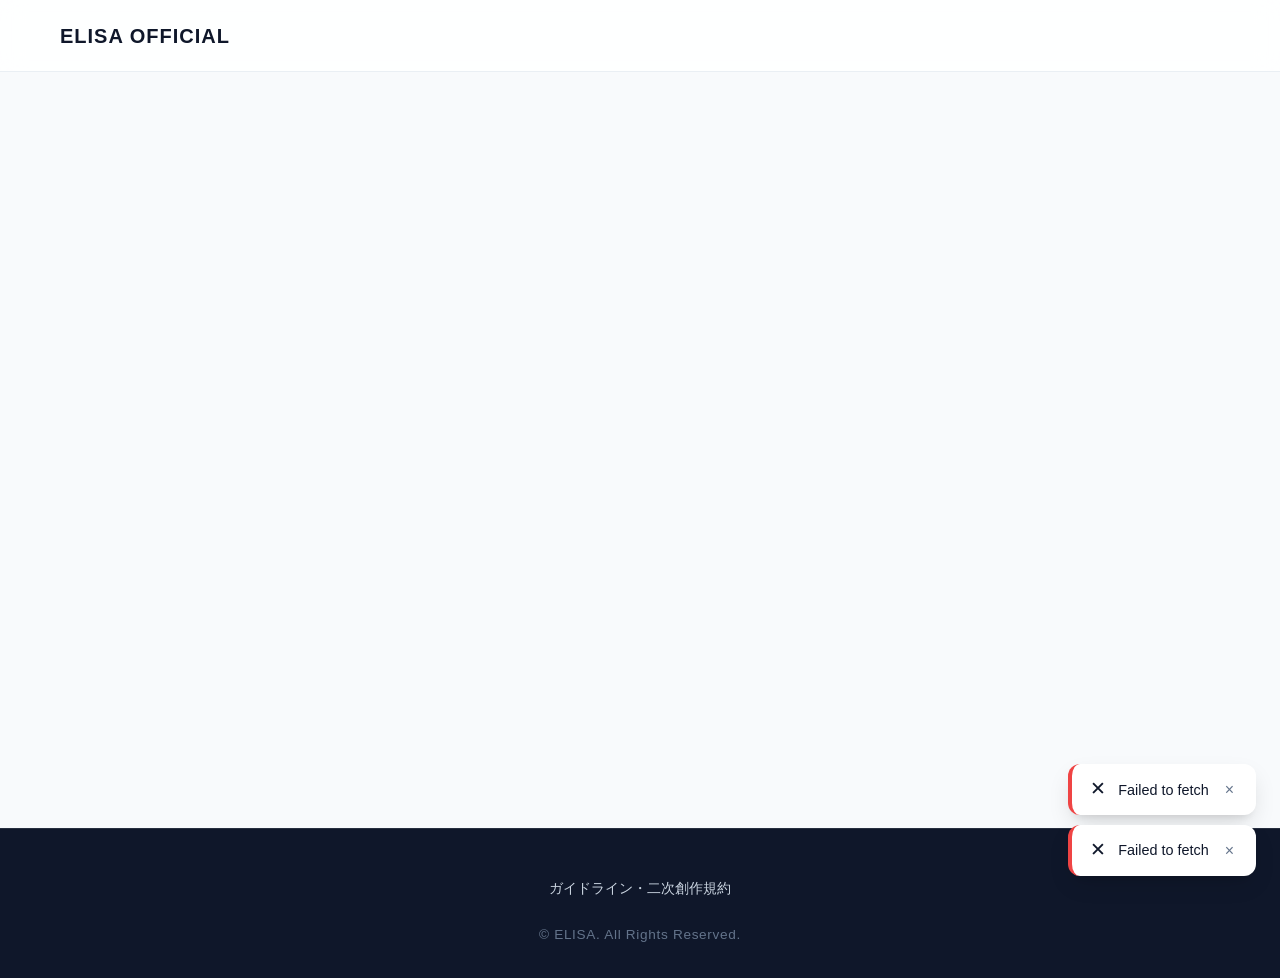
==== index.html @ e61ba87e "feat: プロフィールセクションの背景スタイルを改善し、関連するCSSとJSファイルのバージョンを更新" ====
<!DOCTYPE html>
<html lang="ja">
<head>
  <meta charset="UTF-8">
  <meta name="viewport" content="width=device-width, initial-scale=1.0">
  <title>ELISA Official Website</title>
  <meta name="description" content="ELISA公式オフィシャルWebサイト">

  <!-- Favicon / App Icon -->
  <link rel="icon" type="image/png" href="assets/visual/thumbnail/ELISA_thumbnail.png">

  <!-- 共通 CSS -->
  <link rel="stylesheet" href="css/common/reset.css">
  <link rel="stylesheet" href="css/common/variables.css">
  <link rel="stylesheet" href="css/common/base.css">
  <link rel="stylesheet" href="css/components/toast.css">
  <link rel="stylesheet" href="css/components/modal.css">
  <link rel="stylesheet" href="css/components/horizontal-scroll.css">
  <link rel="stylesheet" href="css/components/header.css">
  <link rel="stylesheet" href="css/components/footer.css">

  <!-- LP 固有 CSS -->
  <link rel="stylesheet" href="css/lp/lp-layout.css">
  <link rel="stylesheet" href="css/lp/profile.css?v=20261025_no_fog_v6">
  <link rel="stylesheet" href="css/lp/event.css">
  <link rel="stylesheet" href="css/lp/notice.css?v=20261024_notice_flex_shrink_fix">
  <link rel="stylesheet" href="css/lp/schedule.css">
  <link rel="stylesheet" href="css/lp/gallery.css">
  <link rel="stylesheet" href="css/lp/movie.css?v=20261025_movie_readability_fix">
  <link rel="stylesheet" href="css/lp/shop.css">
  <link rel="stylesheet" href="css/lp/link.css">
</head>
<body class="lp-body">

  <!-- Layer 1: 最背面 ページ全体背景 (themeConfig.background 画面横幅100%フィット) -->
  <div id="lp-page-bg-layer" class="lp-page-bg-layer"></div>

  <!-- ヘッダー (スムーズスクロール・ジャンプナビゲーション) -->
  <header class="lp-header">
    <div class="app-container lp-header-inner">
      <a href="#" class="lp-header-brand">
        <img src="assets/visual/thumbnail/ELISA_thumbnail.png" alt="ELISA" class="lp-header-brand-logo" onerror="this.style.display='none'">
        <span>ELISA OFFICIAL</span>
      </a>

      <!-- デスクトップ用ナビゲーション (sectionテーブルから動的生成) -->
      <nav class="lp-header-nav">
        <ul id="lp-header-nav-list" class="lp-header-nav-list"></ul>
      </nav>

      <!-- モバイル用ハンバーガーボタン -->
      <button id="lp-hamburger-btn" class="lp-header-hamburger" aria-label="メニューを開く">
        <span></span>
        <span></span>
        <span></span>
      </button>
    </div>

    <!-- モバイル用ドロワーメニュー -->
    <div id="lp-mobile-drawer" class="lp-header-mobile-drawer">
      <ul id="lp-mobile-nav-list" class="lp-header-mobile-nav-list"></ul>
    </div>
  </header>

  <!-- メインコンテンツ (sectionテーブルに基づく4層背景レイヤー動的セクション群) -->
  <main id="lp-main-container" class="lp-main"></main>

  <!-- フッター (コピーライト & guideline.html 導線リンク) -->
  <footer class="lp-footer">
    <div class="app-container lp-footer-inner">
      <div id="lp-footer-links" class="lp-footer-links">
        <a href="guideline.html" class="lp-footer-link">ガイドライン・二次創作規約</a>
      </div>
      <p id="lp-footer-copyright" class="lp-footer-copyright">© ELISA. All Rights Reserved.</p>
    </div>
  </footer>

  <!-- スクリプト -->
  <script type="module" src="js/lp/lp-main.js?v=20261025_no_fog_v6"></script>
</body>
</html>
---- css/common/variables.css ----
/* ==========================================================================
   CSS Variables - デザインシステム・テーマ変数定義
   ========================================================================== */
:root {
  /* システム基底カラー */
  --color-primary: #3b82f6;
  --color-primary-dark: #1d4ed8;
  --color-accent: #f43f5e;
  --color-bg-base: #f8fafc;
  --color-surface: #ffffff;
  --color-text-main: #0f172a;
  --color-text-muted: #64748b;
  --color-border: #e2e8f0;
  --color-border-dark: #cbd5e1;

  /* アラート・ステータスカラー */
  --color-success: #10b981;
  --color-warning: #f59e0b;
  --color-danger: #ef4444;
  --color-info: #0284c7;

  /* themeConfig テーブルによって動的に更新される変数 (デフォルト値) */
  --theme-page-bg: #f8fafc;
  --theme-card-bg: #ffffff;
  --theme-card-text-color: #1e293b;
  --theme-section-title-color: #1e293b;
  --theme-sub-bg: #ffffff;

  /* タイポグラフィ */
  --font-sans: -apple-system, BlinkMacSystemFont, "Segoe UI", "Hiragino Kaku Gothic ProN", Meiryo, sans-serif;
  --font-heading: "Montserrat", -apple-system, BlinkMacSystemFont, "Segoe UI", sans-serif;

  /* シャドウ */
  --shadow-sm: 0 1px 2px 0 rgba(0, 0, 0, 0.05);
  --shadow-md: 0 4px 6px -1px rgba(0, 0, 0, 0.1), 0 2px 4px -1px rgba(0, 0, 0, 0.06);
  --shadow-lg: 0 10px 15px -3px rgba(0, 0, 0, 0.1), 0 4px 6px -2px rgba(0, 0, 0, 0.05);
  --shadow-card: 0 4px 20px rgba(0, 0, 0, 0.08);

  /* アニメーション・トランジション */
  --transition-fast: 0.15s ease-in-out;
  --transition-normal: 0.25s ease-in-out;
  --transition-slow: 0.4s ease-in-out;

  /* 角丸 */
  --radius-sm: 6px;
  --radius-md: 12px;
  --radius-lg: 18px;
  --radius-full: 9999px;

  /* コンテナ幅・レイアウト */
  --max-content-width: 1200px;
  --header-height: 72px;
  --z-background: -10;
  --z-section-bg: -5;
  --z-line-decor: -2;
  --z-content: 1;
  --z-header: 100;
  --z-modal: 500;
  --z-toast: 1000;
}
---- css/common/base.css ----
/* ==========================================================================
   Base CSS - 基本レイアウト・タイポグラフィ・共通ユーティリティ
   ========================================================================== */

/* 共通コンテナ */
.app-container {
  width: 100%;
  max-width: var(--max-content-width);
  margin-left: auto;
  margin-right: auto;
  padding-left: 20px;
  padding-right: 20px;
}

@media (max-width: 768px) {
  .app-container {
    padding-left: 16px;
    padding-right: 16px;
  }
}

/* 共通ボタンスタイル */
.app-btn {
  display: inline-flex;
  align-items: center;
  justify-content: center;
  gap: 8px;
  padding: 10px 20px;
  border-radius: var(--radius-md);
  font-weight: 600;
  font-size: 0.95rem;
  transition: all var(--transition-fast);
  text-decoration: none;
  border: 1px solid transparent;
  user-select: none;
  cursor: pointer;
}

.app-btn:hover {
  transform: translateY(-1px);
}

.app-btn:active {
  transform: translateY(0);
}

.app-btn:disabled {
  opacity: 0.5;
  cursor: not-allowed;
  transform: none;
}

.app-btn-primary {
  background: var(--color-primary);
  color: #ffffff;
  box-shadow: 0 2px 8px rgba(59, 130, 246, 0.3);
}

.app-btn-primary:hover {
  background: var(--color-primary-dark);
}

.app-btn-secondary {
  background: #f1f5f9;
  color: var(--color-text-main);
  border-color: var(--color-border);
}

.app-btn-secondary:hover {
  background: #e2e8f0;
}

.app-btn-danger {
  background: var(--color-danger);
  color: #ffffff;
}

.app-btn-danger:hover {
  background: #dc2626;
}

.app-btn-outline {
  background: transparent;
  border-color: currentColor;
  color: var(--color-primary);
}

.app-btn-outline:hover {
  background: rgba(59, 130, 246, 0.08);
}

/* 共通バッジ・タグ */
.app-badge {
  display: inline-flex;
  align-items: center;
  padding: 4px 10px;
  border-radius: var(--radius-full);
  font-size: 0.75rem;
  font-weight: 600;
  letter-spacing: 0.03em;
}

.app-badge-primary {
  background: rgba(59, 130, 246, 0.1);
  color: var(--color-primary);
}

.app-badge-gray {
  background: #f1f5f9;
  color: var(--color-text-muted);
}

/* スピナー / ローディングインジケーター */
.app-spinner {
  width: 24px;
  height: 24px;
  border: 3px solid rgba(59, 130, 246, 0.2);
  border-top-color: var(--color-primary);
  border-radius: 50%;
  animation: app-spin 0.8s linear infinite;
  display: inline-block;
}

.app-spinner-sm {
  width: 16px;
  height: 16px;
  border-width: 2px;
}

.app-spinner-lg {
  width: 40px;
  height: 40px;
  border-width: 4px;
}

@keyframes app-spin {
  to {
    transform: rotate(360deg);
  }
}

/* スクリーンリーダー用不可視クラス */
.sr-only {
  position: absolute;
  width: 1px;
  height: 1px;
  padding: 0;
  margin: -1px;
  overflow: hidden;
  clip: rect(0, 0, 0, 0);
  white-space: nowrap;
  border: 0;
}
---- css/components/toast.css ----
/* ==========================================================================
   Toast Notification CSS
   ========================================================================== */
.app-toast-container {
  position: fixed;
  bottom: 24px;
  right: 24px;
  z-index: var(--z-toast);
  display: flex;
  flex-direction: column;
  gap: 10px;
  pointer-events: none;
  max-width: calc(100vw - 48px);
}

@media (max-width: 640px) {
  .app-toast-container {
    bottom: 16px;
    right: 16px;
    left: 16px;
    max-width: none;
  }
}

.app-toast {
  pointer-events: auto;
  display: flex;
  align-items: center;
  gap: 12px;
  padding: 12px 18px;
  border-radius: var(--radius-md);
  background: #ffffff;
  color: var(--color-text-main);
  box-shadow: 0 10px 25px -5px rgba(0, 0, 0, 0.15), 0 8px 10px -6px rgba(0, 0, 0, 0.1);
  border-left: 4px solid var(--color-primary);
  font-size: 0.9rem;
  line-height: 1.4;
  opacity: 0;
  transform: translateY(16px);
  transition: all var(--transition-normal);
}

.app-toast.is-show {
  opacity: 1;
  transform: translateY(0);
}

.app-toast-success {
  border-left-color: var(--color-success);
}
.app-toast-error {
  border-left-color: var(--color-danger);
}
.app-toast-warning {
  border-left-color: var(--color-warning);
}
.app-toast-info {
  border-left-color: var(--color-info);
}

.app-toast-icon {
  flex-shrink: 0;
  font-size: 1.2rem;
}

.app-toast-message {
  flex: 1;
  word-break: break-word;
}

.app-toast-close {
  flex-shrink: 0;
  color: var(--color-text-muted);
  padding: 2px 4px;
  border-radius: 4px;
  font-size: 1rem;
  line-height: 1;
}

.app-toast-close:hover {
  color: var(--color-text-main);
  background: #f1f5f9;
}
---- css/components/modal.css ----
/* ==========================================================================
   Modal Dialog CSS
   ========================================================================== */
.app-modal-backdrop {
  position: fixed;
  inset: 0;
  background: rgba(15, 23, 42, 0.65);
  backdrop-filter: blur(4px);
  z-index: var(--z-modal);
  display: flex;
  align-items: center;
  justify-content: center;
  padding: 20px;
  opacity: 0;
  visibility: hidden;
  transition: opacity var(--transition-normal), visibility var(--transition-normal);
}

.app-modal-backdrop.is-open {
  opacity: 1;
  visibility: visible;
}

.app-modal-container {
  background: var(--theme-sub-bg, #ffffff);
  background-repeat: no-repeat;
  background-clip: padding-box;
  color: var(--theme-card-text-color, var(--color-text-main));
  border-radius: var(--radius-lg);
  box-shadow: 0 25px 50px -12px rgba(0, 0, 0, 0.25);
  width: 100%;
  max-width: 640px;
  max-height: calc(100vh - 40px);
  display: flex;
  flex-direction: column;
  overflow: hidden;
  transform: scale(0.95);
  transition: transform var(--transition-normal);
}

.app-modal-backdrop.is-open .app-modal-container {
  transform: scale(1);
}

.app-modal-container-lg {
  max-width: 900px;
}

.app-modal-container-tall {
  max-width: 440px;
}

/* 動画ラッパー */
.app-modal-video-wrapper {
  position: relative;
  width: 100%;
  aspect-ratio: 16 / 9;
  background: #000000;
  border-radius: var(--radius-md);
  overflow: hidden;
}

.app-modal-video-wrapper.is-tall {
  aspect-ratio: 9 / 16;
  max-height: 75vh;
  margin: 0 auto;
}

.app-modal-video-iframe {
  position: absolute;
  inset: 0;
  width: 100%;
  height: 100%;
  border: none;
}

.app-modal-video-external-btn {
  display: inline-flex;
  align-items: center;
  gap: 6px;
  font-size: 0.85rem;
  font-weight: 600;
  color: var(--color-primary);
  text-decoration: none;
  padding: 6px 14px;
  border-radius: var(--radius-sm);
  background: #f1f5f9;
  transition: all var(--transition-fast);
}

.app-modal-video-external-btn:hover {
  background: #e2e8f0;
  color: var(--color-text-main);
}

.app-modal-header {
  display: flex;
  align-items: center;
  justify-content: space-between;
  padding: 18px 24px;
  border-bottom: 1px solid var(--color-border);
}

.app-modal-title {
  font-size: 1.2rem;
  font-weight: 700;
  color: inherit;
}

.app-modal-close-btn {
  color: inherit;
  opacity: 0.7;
  font-size: 1.5rem;
  line-height: 1;
  padding: 4px 8px;
  border-radius: var(--radius-sm);
  transition: background var(--transition-fast), opacity var(--transition-fast);
}

.app-modal-close-btn:hover {
  background: rgba(128, 128, 128, 0.15);
  opacity: 1;
}

.app-modal-body {
  padding: 24px;
  overflow-y: auto;
  flex: 1;
}

.app-modal-footer {
  display: flex;
  align-items: center;
  justify-content: flex-end;
  gap: 12px;
  padding: 16px 24px;
  border-top: 1px solid var(--color-border);
  background: var(--theme-sub-bg, #f8fafc);
}

/* 画像プレビュー用モーダル */
.app-modal-image-preview {
  max-width: 90vw;
  max-height: 90vh;
  background: transparent;
  box-shadow: none;
  display: flex;
  align-items: center;
  justify-content: center;
  position: relative;
}

.app-modal-image-preview img {
  max-height: 85vh;
  object-fit: contain;
  border-radius: var(--radius-md);
  box-shadow: 0 10px 40px rgba(0, 0, 0, 0.4);
}
---- css/components/horizontal-scroll.css ----
/* ==========================================================================
   Horizontal Scroll CSS - 横スクロール（ホイール・ドラッグ・スワイプ対応）
   ========================================================================== */
.app-hscroll-wrapper {
  position: relative;
  width: 100%;
}

.app-hscroll-track {
  display: flex;
  gap: 20px;
  overflow-x: auto;
  overflow-y: hidden;
  padding: 12px 4px;
  scroll-behavior: smooth;
  -webkit-overflow-scrolling: touch; /* スワイプ操作対応 */
  cursor: grab;
  user-select: none;
  scrollbar-width: thin;
  scrollbar-color: rgba(148, 163, 184, 0.5) transparent;
}

.app-hscroll-track::-webkit-scrollbar {
  height: 6px;
}

.app-hscroll-track::-webkit-scrollbar-track {
  background: transparent;
}

.app-hscroll-track::-webkit-scrollbar-thumb {
  background: rgba(148, 163, 184, 0.4);
  border-radius: 9999px;
}

.app-hscroll-track::-webkit-scrollbar-thumb:hover {
  background: rgba(148, 163, 184, 0.7);
}

/* ドラッグ中の状態 */
.app-hscroll-track.is-dragging {
  cursor: grabbing;
  scroll-behavior: auto;
}

.app-hscroll-track.is-dragging * {
  pointer-events: none;
  user-select: none;
}

/* ナビゲーション矢印ボタン (PC等での操作支援) */
.app-hscroll-arrow {
  position: absolute;
  top: 50%;
  transform: translateY(-50%);
  width: 40px;
  height: 40px;
  border-radius: 50%;
  background: rgba(255, 255, 255, 0.9);
  color: var(--color-text-main);
  box-shadow: var(--shadow-md);
  display: flex;
  align-items: center;
  justify-content: center;
  z-index: 10;
  cursor: pointer;
  transition: all var(--transition-fast);
  backdrop-filter: blur(4px);
}

.app-hscroll-arrow:hover {
  background: #ffffff;
  box-shadow: var(--shadow-lg);
  transform: translateY(-50%) scale(1.08);
}

.app-hscroll-arrow.is-left {
  left: -16px;
}

.app-hscroll-arrow.is-right {
  right: -16px;
}

@media (max-width: 768px) {
  .app-hscroll-arrow {
    display: none; /* モバイルはスワイプ中心のため非表示 */
  }
}
---- css/components/header.css ----
/* ==========================================================================
   Header Navigation CSS
   ========================================================================== */
.lp-header {
  position: fixed;
  top: 0;
  left: 0;
  right: 0;
  height: var(--header-height);
  z-index: var(--z-header);
  background: rgba(255, 255, 255, 0.85);
  backdrop-filter: blur(12px);
  -webkit-backdrop-filter: blur(12px);
  border-bottom: 1px solid rgba(226, 232, 240, 0.7);
  transition: all var(--transition-normal);
}

.lp-header.is-scrolled {
  background: rgba(255, 255, 255, 0.95);
  box-shadow: 0 4px 20px rgba(0, 0, 0, 0.06);
}

.lp-header-inner {
  display: flex;
  align-items: center;
  justify-content: space-between;
  height: 100%;
}

.lp-header-brand {
  display: flex;
  align-items: center;
  gap: 12px;
  font-weight: 800;
  font-size: 1.25rem;
  letter-spacing: 0.05em;
  color: var(--color-text-main);
}

.lp-header-brand-logo {
  width: 36px;
  height: 36px;
  border-radius: 50%;
  object-fit: cover;
}

/* デスクトップナビゲーション */
.lp-header-nav {
  display: flex;
  align-items: center;
  gap: 8px;
}

.lp-header-nav-list {
  display: flex;
  align-items: center;
  gap: 4px;
}

.lp-header-nav-link {
  display: block;
  padding: 8px 14px;
  font-size: 0.9rem;
  font-weight: 600;
  color: var(--color-text-muted);
  border-radius: var(--radius-sm);
  transition: all var(--transition-fast);
  letter-spacing: 0.02em;
}

.lp-header-nav-link:hover,
.lp-header-nav-link.is-active {
  color: var(--color-primary);
  background: rgba(59, 130, 246, 0.08);
}

/* 管理画面・外部リンク導線ボタン */
.lp-header-action {
  margin-left: 8px;
}

/* モバイル用ハンバーガーボタン */
.lp-header-hamburger {
  display: none;
  width: 40px;
  height: 40px;
  flex-direction: column;
  justify-content: center;
  align-items: center;
  gap: 5px;
  border-radius: var(--radius-sm);
}

.lp-header-hamburger span {
  display: block;
  width: 22px;
  height: 2px;
  background: var(--color-text-main);
  border-radius: 2px;
  transition: all var(--transition-normal);
}

.lp-header-hamburger.is-active span:nth-child(1) {
  transform: translateY(7px) rotate(45deg);
}

.lp-header-hamburger.is-active span:nth-child(2) {
  opacity: 0;
}

.lp-header-hamburger.is-active span:nth-child(3) {
  transform: translateY(-7px) rotate(-45deg);
}

/* モバイルドロワーメニュー */
.lp-header-mobile-drawer {
  display: none;
  position: fixed;
  top: var(--header-height);
  left: 0;
  right: 0;
  background: rgba(255, 255, 255, 0.98);
  backdrop-filter: blur(16px);
  border-bottom: 1px solid var(--color-border);
  padding: 20px;
  box-shadow: 0 10px 25px rgba(0, 0, 0, 0.1);
  transform: translateY(-100%);
  opacity: 0;
  visibility: hidden;
  transition: all var(--transition-normal);
}

.lp-header-mobile-drawer.is-open {
  transform: translateY(0);
  opacity: 1;
  visibility: visible;
}

.lp-header-mobile-nav-list {
  display: flex;
  flex-direction: column;
  gap: 8px;
}

.lp-header-mobile-nav-link {
  display: block;
  padding: 12px 16px;
  font-size: 1rem;
  font-weight: 600;
  color: var(--color-text-main);
  border-radius: var(--radius-md);
  transition: background var(--transition-fast);
}

.lp-header-mobile-nav-link:hover {
  background: rgba(59, 130, 246, 0.08);
  color: var(--color-primary);
}

@media (max-width: 900px) {
  .lp-header-nav-list {
    display: none;
  }
  .lp-header-hamburger {
    display: flex;
  }
  .lp-header-mobile-drawer {
    display: block;
  }
}
---- css/components/footer.css ----
/* ==========================================================================
   Footer CSS
   ========================================================================== */
.lp-footer {
  position: relative;
  z-index: var(--z-content);
  background: #0f172a;
  color: #94a3b8;
  padding: 48px 0 32px;
  border-top: 1px solid rgba(255, 255, 255, 0.1);
}

.lp-footer-inner {
  display: flex;
  flex-direction: column;
  align-items: center;
  gap: 24px;
  text-align: center;
}

.lp-footer-links {
  display: flex;
  flex-wrap: wrap;
  justify-content: center;
  gap: 20px;
}

.lp-footer-link {
  color: #cbd5e1;
  font-size: 0.9rem;
  font-weight: 500;
  transition: color var(--transition-fast);
}

.lp-footer-link:hover {
  color: #ffffff;
  text-decoration: underline;
}

.lp-footer-copyright {
  font-size: 0.85rem;
  color: #64748b;
  letter-spacing: 0.05em;
}
---- css/lp/lp-layout.css ----
/* ==========================================================================
   LP Layout CSS - 4層背景レイヤー構造 & 共通セクション骨格
   ========================================================================== */

/* --------------------------------------------------------------------------
   Layer 1: 最背面 - ページ全体背景 (themeConfig)
   -------------------------------------------------------------------------- */
.lp-body {
  position: relative;
  min-height: 100vh;
  color: var(--color-text-main);
  background-color: var(--theme-page-bg, #f8fafc);
  overflow-x: hidden;
}

/* ページ全体背景レイヤー (サイト中央フィット & 水平・垂直センター揃え) */
.lp-page-bg-layer {
  position: fixed;
  inset: 0;
  width: 100%;
  height: 100%;
  z-index: var(--z-background);
  background-repeat: no-repeat;
  background-position: center center;
  background-size: cover;
  pointer-events: none;
}

/* --------------------------------------------------------------------------
   セクション骨格 & レイヤー 2〜4
   -------------------------------------------------------------------------- */
.lp-main {
  position: relative;
  padding-top: var(--header-height);
  min-height: calc(100vh - var(--header-height));
}

/* --------------------------------------------------------------------------
   セクション骨格
   - ライン装飾（topLine, outLine）がない場合は余分なスペースを確保せず詰めて表示
   - ライン装飾がある場合のみ、画像比率表示に合わせたクリアランスを確保
   -------------------------------------------------------------------------- */
.lp-section {
  position: relative;
  padding-top: 48px;
  padding-bottom: 48px;
  overflow: visible; /* 影の途切れ防止および立ち絵の自然な表示 */
}

/* topLine が設定されている場合 */
.lp-section.has-topline {
  padding-top: 140px;
}

/* outLine が設定されている場合 */
.lp-section.has-outline {
  padding-bottom: 160px;
}

/* プロフィールセクション（立ち絵の上下配置に合わせた最適パディング） */
.lp-section.lp-section-profile {
  padding-top: 70px;
  padding-bottom: 60px;
}

.lp-section.lp-section-profile.has-topline {
  padding-top: 140px;
}

.lp-section.lp-section-profile.has-outline {
  padding-bottom: 160px;
}

@media (max-width: 900px) {
  .lp-section {
    padding-top: 36px;
    padding-bottom: 36px;
  }
  .lp-section.has-topline {
    padding-top: 90px;
  }
  .lp-section.has-outline {
    padding-bottom: 110px;
  }
  .lp-section.lp-section-profile {
    padding-top: 50px;
    padding-bottom: 50px;
  }
  .lp-section.lp-section-profile.has-topline {
    padding-top: 90px;
  }
  .lp-section.lp-section-profile.has-outline {
    padding-bottom: 110px;
  }
}

@media (max-width: 480px) {
  .lp-section {
    padding-top: 28px;
    padding-bottom: 28px;
  }
  .lp-section.has-topline {
    padding-top: 60px;
  }
  .lp-section.has-outline {
    padding-bottom: 80px;
  }
  .lp-section.lp-section-profile {
    padding-top: 40px;
    padding-bottom: 40px;
  }
  .lp-section.lp-section-profile.has-topline {
    padding-top: 60px;
  }
  .lp-section.lp-section-profile.has-outline {
    padding-bottom: 80px;
  }
}

/* Layer 2: 中面 - セクション背景 (section.sectionBackground) - コンテンツ量による高さ変化時も上部基準で模様がズレないよう center top 配置 */
.lp-section-bg-layer {
  position: absolute;
  inset: 0;
  width: 100%;
  height: 100%;
  z-index: 1; /* 全セクション共通: セクション背景 (1) */
  background-repeat: no-repeat;
  background-position: center top;
  background-size: cover;
  pointer-events: none;
  box-shadow: 0 12px 32px rgba(0, 0, 0, 0.15); /* ページ背景から浮かび上がる立体感 */
}

/* Layer 3: 前面 - ライン装飾 (section.topLine, section.outLine) - 画像比率維持 & 自然な影 */
.lp-section-topline {
  position: absolute;
  top: 0;
  left: 0;
  width: 100%;
  pointer-events: none;
  line-height: 0;
  overflow: visible; /* 影が途中で途切れないよう visible */
  z-index: 2; /* 全セクション共通: topLine (2) */
}

.lp-section-topline img {
  width: 100%;
  height: auto; /* 画像の比率のまま100%幅で表示 */
  display: block;
  filter: drop-shadow(0 8px 20px rgba(0, 0, 0, 0.09)); /* 自然で途切れないソフトな影 */
}

.lp-section-outline {
  position: absolute;
  bottom: 0;
  left: 0;
  width: 100%;
  pointer-events: none;
  line-height: 0;
  overflow: visible; /* 影が途中で途切れないよう visible */
  z-index: 3; /* デフォルト（プロフィールセクション以外）: outLine (3) */
}

.lp-section-outline img {
  width: 100%;
  height: auto; /* 画像の比率のまま100%幅で表示 */
  display: block;
  filter: drop-shadow(0 -8px 20px rgba(0, 0, 0, 0.09)); /* 自然で途切れないソフトな影 */
}

/* --------------------------------------------------------------------------
   重なり順（z-index）の制御
   ＜プロフィールセクション以外＞
   セクション背景 (1) < topLine (2) < outLine (3) < セクション表示物 (5)
   -------------------------------------------------------------------------- */
.lp-section:not(.lp-section-profile) .lp-section-content {
  position: relative;
  z-index: 5; /* セクション表示物を topLine(2)・outLine(3) より前面に配置 */
}

/* --------------------------------------------------------------------------
   ＜プロフィールセクションのみ＞
   セクション背景 (1) < topLine (2) < 立ち絵 (3) < outLine (4) < サムネイル/クレジット/プロフィールカード (10)
   -------------------------------------------------------------------------- */
.lp-section-profile .lp-section-content {
  position: relative;
  z-index: auto; /* スタッキングコンテキストを分離せず、子要素が直接 outLine/topLine と競合できるようにする */
}

.lp-section-profile .lp-section-outline {
  z-index: 4; /* 立ち絵(3) より前面、サムネイル/クレジット/プロフィールカード(10) より背面に配置 */
}

/* --------------------------------------------------------------------------
   共通セクションヘッダー
   - 下地はセクションの端から端まで全幅表示 (width: 100%)
   - セクション名は以前の約1.5倍、画面幅に応じた流体フォント (clamp) で上部はみ出し
   - 下地にドロップシャドウを適用し、同色背景での同化を防止
   - PC時: [ セクション名　セクション説明 -----------------------------/// ]
   - スマホ時: セクション説明を行間を詰めて下地バーの範囲内に綺麗に収める
   -------------------------------------------------------------------------- */
.lp-section-header {
  width: 100%;
  text-align: left;
  margin-bottom: 44px;
}

/* 下地帯バーコンテナ (全幅) */
.lp-section-bar-container {
  --bar-height: 44px;
  position: relative;
  width: 100%;
  display: flex;
  align-items: flex-end;
}

/* 下地バー（単一要素: 右側角丸 & 右側フェードアウトグラデーション & シャドウ） */
.lp-section-bar-bg {
  position: absolute;
  left: 0;
  bottom: 0;
  width: 100%;
  height: var(--bar-height);
  pointer-events: none;
  z-index: 0;
  /* 右側の角を丸くする (右上 & 右下) */
  border-radius: 0 var(--radius-full, 9999px) var(--radius-full, 9999px) 0;
  /* 右側に向かってだんだん薄くなっていくグラデーション */
  background: linear-gradient(
    90deg,
    rgba(255, 255, 255, 0.82) 0%,
    rgba(255, 255, 255, 0.78) 40%,
    rgba(255, 255, 255, 0.5) 75%,
    rgba(255, 255, 255, 0.15) 95%,
    transparent 100%
  );
  backdrop-filter: blur(8px);
  -webkit-backdrop-filter: blur(8px);
  border-top: 1px solid rgba(255, 255, 255, 0.85);
  border-bottom: 1px solid rgba(255, 255, 255, 0.4);
  /* 同色背景でも同化しない立体感のあるシャドー */
  box-shadow: 0 4px 16px rgba(0, 0, 0, 0.08), 0 1px 3px rgba(0, 0, 0, 0.05);
}

/* 前面テキストラッパー */
.lp-section-bar-inner {
  position: relative;
  z-index: 1;
  width: 100%;
  display: flex;
  align-items: baseline;
  gap: 20px;
  padding: 0 32px 4px 16px;
}

/* セクション名フォント（今の1.5倍・画面幅に応じて可変・下地ラインより上部が少しはみ出る） */
.lp-section-title {
  font-size: clamp(2.4rem, 4vw + 0.6rem, 3.4rem);
  font-weight: 800;
  letter-spacing: 0.04em;
  line-height: 1;
  color: var(--theme-section-title-color, #1e293b);
  margin: 0;
  white-space: nowrap;
}

/* セクション説明（画面幅に応じて可変・下地バー内に収まるサイズ） */
.lp-section-desc {
  font-size: clamp(0.85rem, 1vw + 0.4rem, 1.05rem);
  font-weight: 600;
  color: var(--color-text-muted, #334155);
  margin: 0;
  line-height: 1.4;
  white-space: nowrap;
}

/* スマホ・縦長画面（768px以下）：縦並びに行間を詰めて下地バーの範囲内に収める */
@media (max-width: 768px) {
  .lp-section-header {
    margin-bottom: 28px;
  }

  .lp-section-bar-container {
    --bar-height: 48px;
  }

  /* 縦並びに行間を詰め、下地バー(48px)の範囲内に収める */
  .lp-section-bar-inner {
    flex-direction: column;
    align-items: flex-start;
    gap: 3px;
    padding: 0 24px 4px 12px;
  }

  .lp-section-title {
    font-size: clamp(1.8rem, 5.5vw, 2.3rem);
    line-height: 1.05;
  }

  .lp-section-desc {
    font-size: clamp(0.72rem, 2.2vw, 0.82rem);
    line-height: 1.2;
    white-space: normal;
  }
}

/* 共通カード（themeConfig スタイル適用） */
.lp-card {
  background: var(--theme-card-bg, #ffffff);
  background-repeat: no-repeat;
  background-clip: padding-box;
  overflow: hidden;
  color: var(--theme-card-text-color, #1e293b);
  border-radius: var(--radius-lg);
  box-shadow: var(--shadow-card);
  padding: 24px;
  transition: transform var(--transition-normal), box-shadow var(--transition-normal);
  border: 1px solid rgba(226, 232, 240, 0.8);
}

.lp-card:hover {
  transform: translateY(-4px);
  box-shadow: 0 12px 28px rgba(0, 0, 0, 0.12);
}
---- css/lp/profile.css ----
/* ==========================================================================
   Profile Section CSS
   - 左右反転レイアウト (画面左側: プロフィール情報 / 画面右側: 巨大立ち絵・サムネイル)
   - 重なり順の厳守: セクション背景 (1) < topLine (2) < 立ち絵 (3) < outLine (4) < サムネイル/クレジット/プロフィールカード (10)
   - カードカラー: themeConfig 変数 (--theme-card-bg, --theme-card-text-color) に完全連動
   - サムネイル: 外枠カード表示なし、単体拡大表示、背景 thumbnail_background.jpg 適用
   - 自己紹介動画 (profile.moves) プレイヤーカード (参考画像⑧番)
   - SPECS & CREDITS 2カラム横並びカード (参考画像⑤・⑥番)
   ========================================================================== */

/* --------------------------------------------------------------------------
   レイアウトグリッド (セクション高さ固定基準・レイアウトシフト防止)
   -------------------------------------------------------------------------- */
.lp-profile-grid {
  display: grid;
  grid-template-columns: 1.15fr 0.85fr;
  gap: 36px;
  align-items: flex-start;
  position: relative;
  min-height: 820px; /* 衣装切り替え時のレイアウトシフト防止固定基準 */
}

@media (max-width: 900px) {
  .lp-profile-grid {
    display: flex;
    flex-direction: column;
    gap: 32px;
    min-height: auto;
  }
}

/* --------------------------------------------------------------------------
   画面左側: プロフィール詳細情報エリア (z-index: 10 最前面)
   立ち絵が一部被っても、必ずカード・文字・ボタンが最前面に表示される
   -------------------------------------------------------------------------- */
.lp-profile-left-col {
  order: 1;
  position: relative;
  z-index: 10; /* 重なり順: outLine (3) < プロフィールカード (10) */
  display: flex;
  flex-direction: column;
  gap: 16px;
  max-width: 600px;
}

/* 上部グループ (名前・ニックネーム・キャッチフレーズ) */
.lp-profile-header-group {
  display: flex;
  flex-direction: column;
  align-items: flex-start;
  gap: 16px;
  width: 100%;
}

/* 下部グループ (自己紹介・スペック＆クレジット・SNS・動画) */
.lp-profile-body-group {
  display: flex;
  flex-direction: column;
  gap: 16px;
  width: 100%;
}

@media (max-width: 900px) {
  .lp-profile-left-col {
    display: contents; /* 縦長画面時は直下に header-group と body-group を展開して順序を制御 */
  }

  /* ① 名前・ニックネーム・キャッチフレーズ: 立ち絵の上に表示 */
  .lp-profile-header-group {
    order: 1;
    position: relative;
    z-index: 10;
    gap: 12px;
    width: 100%;
  }

  /* ③ 自己紹介・スペック・クレジット・SNS・動画: 立ち絵の下に表示 */
  .lp-profile-body-group {
    order: 3;
    position: relative;
    z-index: 10;
    gap: 16px;
    width: 100%;
  }
}

/* --------------------------------------------------------------------------
   ① 名前ブロック (文字だけ表示・カード背景なし)
   -------------------------------------------------------------------------- */
.lp-profile-name-block {
  display: inline-flex;
  flex-direction: column;
  align-items: flex-start;
  gap: 4px;
  background: transparent;
  backdrop-filter: none;
  padding: 0;
  border-radius: 0;
  box-shadow: none;
  border: none;
  width: fit-content;
}

.lp-profile-ruby-pill {
  display: inline-flex;
  align-items: center;
  gap: 8px;
  background: transparent;
  padding: 0;
  border-radius: 0;
  box-shadow: none;
}

.lp-profile-ruby-furi {
  font-size: 0.9rem;
  font-weight: 800;
  color: #0284c7;
  letter-spacing: 0.08em;
  text-shadow:
    0 0 4px #ffffff,
    0 0 8px #ffffff,
    0 0 12px rgba(255, 255, 255, 0.95),
    0 1px 2px rgba(255, 255, 255, 1);
}

.lp-profile-ruby-romaji {
  font-size: 0.8rem;
  font-weight: 800;
  color: #1e293b;
  letter-spacing: 0.12em;
  text-transform: uppercase;
  text-shadow:
    0 0 4px #ffffff,
    0 0 8px #ffffff,
    0 0 12px rgba(255, 255, 255, 0.95),
    0 1px 2px rgba(255, 255, 255, 1);
}

.lp-profile-main-title {
  font-size: 2.8rem;
  font-weight: 900;
  color: #0f172a;
  line-height: 1.15;
  margin: 0;
  letter-spacing: 0.06em;
  text-shadow:
    0 0 6px #ffffff,
    0 0 12px #ffffff,
    0 0 20px rgba(255, 255, 255, 0.95),
    0 2px 4px rgba(255, 255, 255, 1);
}

@media (max-width: 480px) {
  .lp-profile-main-title {
    font-size: 1.9rem;
  }
}

/* --------------------------------------------------------------------------
   ② NICKNAME バッジ
   -------------------------------------------------------------------------- */
.lp-profile-nick-badge {
  display: inline-flex;
  align-items: center;
  gap: 8px;
  background: #1e293b;
  padding: 6px 16px;
  border-radius: var(--radius-full);
  width: fit-content;
  border: 1.5px solid rgba(255, 255, 255, 0.6);
  box-shadow: 0 4px 16px rgba(0, 0, 0, 0.35), 0 0 10px rgba(255, 255, 255, 0.3);
}

.lp-nick-label {
  color: #f43f5e;
  font-size: 0.72rem;
  font-weight: 800;
  letter-spacing: 0.08em;
}

.lp-nick-val {
  color: #ffffff;
  font-size: 0.95rem;
  font-weight: 700;
}

/* --------------------------------------------------------------------------
   themeConfig 共通カードスタイル (③ キャッチフレーズ, ④ 自己紹介, ⑤, ⑥)
   -------------------------------------------------------------------------- */
.lp-profile-theme-card {
  background: var(--theme-card-bg, #ffffff);
  background-repeat: no-repeat;
  background-clip: padding-box;
  overflow: hidden;
  color: var(--theme-card-text-color, #1e293b);
  border-radius: var(--radius-md, 16px);
  box-shadow: 0 10px 28px rgba(0, 0, 0, 0.14);
  border: 1px solid rgba(255, 255, 255, 0.25);
  backdrop-filter: blur(6px);
  position: relative;
  z-index: 10;
  transition: transform var(--transition-fast), box-shadow var(--transition-fast);
}

/* --------------------------------------------------------------------------
   ③ & ④ 引用表示スタイル (キャッチフレーズ & 自己紹介文)
   - 背景は完全透過 (白いもや・カード枠なし、一番左に縦線のみ表示)
   - どんな背景画像でも確実に読める文字の白アウトライン＆光彩
   - 左側アクセントバー: 8px 太線
   -------------------------------------------------------------------------- */
.lp-profile-quote-block {
  margin: 0;
  position: relative;
  border-left: 8px solid #0ea5e9;
  background: transparent;
  backdrop-filter: none;
  -webkit-backdrop-filter: none;
  box-shadow: none;
  border-radius: 0;
  transition: transform var(--transition-fast);
}

.lp-profile-quote-block:hover {
  background: transparent;
  box-shadow: none;
}

/* ③ キャッチフレーズ引用 */
.lp-profile-catchphrase-quote {
  padding: 8px 0 8px 18px;
  font-size: 1.15rem;
  font-weight: 800;
  color: #0f172a;
  line-height: 1.5;
  letter-spacing: 0.03em;
  display: flex;
  align-items: baseline;
  gap: 6px;
  text-shadow:
    -1px -1px 0 #ffffff,
     1px -1px 0 #ffffff,
    -1px  1px 0 #ffffff,
     1px  1px 0 #ffffff,
     0 0 6px #ffffff,
     0 0 12px rgba(255, 255, 255, 0.95);
}

.lp-profile-quote-mark {
  font-size: 1.7rem;
  font-family: Georgia, serif;
  color: #0284c7;
  line-height: 1;
  user-select: none;
  font-weight: 800;
  text-shadow:
    -1px -1px 0 #ffffff,
     1px -1px 0 #ffffff,
    -1px  1px 0 #ffffff,
     1px  1px 0 #ffffff,
     0 0 6px #ffffff;
}

.lp-profile-quote-mark.start {
  margin-right: 2px;
}

.lp-profile-quote-mark.end {
  margin-left: 2px;
}

.lp-profile-quote-text {
  flex: 1;
}

/* ④ 自己紹介文引用 */
.lp-profile-message-quote {
  padding: 10px 0 10px 18px;
  border-left: 8px solid #0284c7;
  background: transparent;
  backdrop-filter: none;
  -webkit-backdrop-filter: none;
  box-shadow: none;
}

.lp-profile-message-quote-inner {
  position: relative;
}

.lp-profile-message-quote-text {
  margin: 0;
  font-size: 0.98rem;
  font-weight: 700;
  color: #0f172a;
  line-height: 1.85;
  white-space: pre-wrap;
  letter-spacing: 0.02em;
  text-shadow:
    -1px -1px 0 #ffffff,
     1px -1px 0 #ffffff,
    -1px  1px 0 #ffffff,
     1px  1px 0 #ffffff,
     0 0 5px #ffffff,
     0 0 10px rgba(255, 255, 255, 0.95);
}

/* --------------------------------------------------------------------------
   ⑤ & ⑥ 横並び2カラムカード (SPECS & CREDITS)
   -------------------------------------------------------------------------- */
.lp-profile-two-cards-grid {
  display: grid;
  grid-template-columns: 1fr 1fr;
  gap: 14px;
}

@media (max-width: 600px) {
  .lp-profile-two-cards-grid {
    grid-template-columns: 1fr;
  }
}

.lp-profile-specs-card,
.lp-profile-credits-card {
  padding: 16px 20px;
}

/* カードヘッダーバッジ */
.lp-card-header-badge {
  font-size: 0.78rem;
  font-weight: 800;
  letter-spacing: 0.12em;
  text-align: center;
  margin-bottom: 12px;
  text-transform: uppercase;
}

.lp-badge-yellow {
  color: #f59e0b; /* SPECS: ゴールドイエロー */
}

.lp-badge-purple {
  color: #a855f7; /* CREDITS: ラベンダーパープル */
}

/* 行リスト */
.lp-specs-row-list,
.lp-credits-row-list {
  display: flex;
  flex-direction: column;
  gap: 8px;
}

.lp-spec-row-item,
.lp-credit-row-item {
  display: flex;
  align-items: center;
  justify-content: space-between;
  padding: 6px 0;
  border-bottom: 1px dashed rgba(128, 128, 128, 0.25);
  font-size: 0.88rem;
}

.lp-spec-row-item:last-child,
.lp-credit-row-item:last-child {
  border-bottom: none;
}

.lp-spec-row-label,
.lp-credit-row-label {
  font-weight: 600;
  opacity: 0.85;
  display: inline-flex;
  align-items: center;
  gap: 6px;
}

.lp-spec-row-label i {
  font-style: normal;
}

.lp-spec-row-val,
.lp-credit-row-val {
  font-weight: 700;
  text-align: right;
}

/* --------------------------------------------------------------------------
   ⑦ OFFICIAL CHANNELS & PLATFORMS
   -------------------------------------------------------------------------- */
.lp-profile-sns-block {
  display: flex;
  flex-direction: column;
  gap: 8px;
  margin-top: 4px;
}

.lp-channels-badge-title {
  font-size: 0.85rem;
  font-weight: 800;
  letter-spacing: 0.1em;
  color: #0284c7; /* スカイブルー */
  text-shadow:
    0 0 4px #ffffff,
    0 0 8px #ffffff,
    0 0 12px rgba(255, 255, 255, 0.95),
    0 1px 2px rgba(255, 255, 255, 1);
  text-align: left;
}

.lp-channels-btn-group {
  display: flex;
  flex-wrap: wrap;
  gap: 12px;
  align-items: center;
}

.lp-channel-btn {
  display: inline-flex;
  align-items: center;
  justify-content: center;
  gap: 8px;
  padding: 8px 22px;
  border-radius: var(--radius-full);
  font-size: 0.88rem;
  font-weight: 700;
  text-decoration: none;
  box-shadow: 0 4px 14px rgba(0, 0, 0, 0.2);
  transition: transform var(--transition-fast), box-shadow var(--transition-fast);
  cursor: pointer;
}

.lp-channel-btn:hover {
  transform: translateY(-2px);
  box-shadow: 0 6px 18px rgba(0, 0, 0, 0.3);
}

.lp-btn-youtube {
  background: #ef4444;
  color: #ffffff;
  border: 1px solid #dc2626;
}

.lp-btn-youtube:hover {
  background: #dc2626;
}

.lp-btn-x {
  background: #000000;
  color: #ffffff;
  border: 1px solid #334155;
}

.lp-btn-x:hover {
  background: #1e293b;
}

.lp-btn-platform {
  background: #2563eb;
  color: #ffffff;
  border: 1px solid #1d4ed8;
}

.lp-btn-platform:hover {
  background: #1d4ed8;
}

/* --------------------------------------------------------------------------
   ⑧ INTRO MOVIES (自己紹介動画: profile.moves)
   -------------------------------------------------------------------------- */
.lp-profile-moves-block {
  display: flex;
  flex-direction: column;
  gap: 8px;
  margin-top: 6px;
}

.lp-moves-badge-title {
  font-size: 0.85rem;
  font-weight: 800;
  letter-spacing: 0.1em;
  color: #d97706; /* イエローゴールド */
  text-shadow:
    0 0 4px #ffffff,
    0 0 8px #ffffff,
    0 0 12px rgba(255, 255, 255, 0.95),
    0 1px 2px rgba(255, 255, 255, 1);
  text-align: left;
}

/* スライダーコンテナ (カード単体幅にフィット) */
.lp-profile-moves-slider-container {
  position: relative;
  width: 100%;
  max-width: 380px;
}

@media (max-width: 900px) {
  .lp-profile-moves-block {
    align-items: center;
    width: 100%;
  }

  .lp-moves-badge-title {
    text-align: center;
    width: 100%;
  }

  .lp-profile-moves-slider-container {
    width: calc(100% - 36px);
    max-width: 380px;
    margin-left: auto;
    margin-right: auto;
  }
}

.lp-profile-moves-slider-viewport {
  overflow: hidden;
  border-radius: var(--radius-lg, 16px);
  box-shadow: 0 8px 24px rgba(0, 0, 0, 0.15);
  border: 2px solid rgba(255, 255, 255, 0.7);
  background: #ffffff;
}

.lp-profile-moves-slider-track {
  display: flex;
  transition: transform 0.35s cubic-bezier(0.25, 1, 0.5, 1);
  will-change: transform;
}

.lp-profile-movie-item {
  flex: 0 0 100%;
  width: 100%;
  border-radius: 0;
  border: none;
  background: #ffffff;
  cursor: pointer;
  box-shadow: none;
  transition: none;
}

.lp-profile-movie-item:hover {
  transform: none;
  box-shadow: none;
}

.lp-profile-movie-thumb-wrapper {
  position: relative;
  aspect-ratio: 16 / 9;
  background: #0f172a;
  overflow: hidden;
}

.lp-profile-movie-thumb {
  width: 100%;
  height: 100%;
  object-fit: cover;
  display: block;
  transition: transform 0.3s ease;
}

.lp-profile-movie-item:hover .lp-profile-movie-thumb {
  transform: scale(1.05);
}

.lp-profile-movie-play-btn {
  position: absolute;
  inset: 0;
  display: flex;
  align-items: center;
  justify-content: center;
  background: rgba(0, 0, 0, 0.2);
  transition: background var(--transition-fast);
}

.lp-profile-movie-item:hover .lp-profile-movie-play-btn {
  background: rgba(0, 0, 0, 0.35);
}

.lp-profile-movie-play-icon {
  width: 48px;
  height: 48px;
  border-radius: 50%;
  background: #8b5cf6; /* 紫の再生ボタン (参考画像⑧番) */
  color: #ffffff;
  display: flex;
  align-items: center;
  justify-content: center;
  font-size: 1.2rem;
  box-shadow: 0 4px 16px rgba(139, 92, 246, 0.6);
  transition: transform var(--transition-fast);
}

.lp-profile-movie-item:hover .lp-profile-movie-play-icon {
  transform: scale(1.15);
}

.lp-profile-movie-footer {
  padding: 10px 16px;
  font-size: 0.88rem;
  font-weight: 700;
  color: #334155;
  background: #ffffff;
  text-align: center;
  border-top: 1px solid #f1f5f9;
}

/* 左右ナビゲーション矢印 */
.lp-moves-slider-arrow {
  position: absolute;
  top: 40%;
  transform: translateY(-50%);
  width: 34px;
  height: 34px;
  border-radius: 50%;
  background: rgba(15, 23, 42, 0.75);
  backdrop-filter: blur(4px);
  color: #ffffff;
  border: 1px solid rgba(255, 255, 255, 0.4);
  font-size: 22px;
  line-height: 1;
  display: flex;
  align-items: center;
  justify-content: center;
  cursor: pointer;
  z-index: 5;
  transition: all 0.2s ease;
  box-shadow: 0 4px 12px rgba(0, 0, 0, 0.25);
  padding: 0;
}

.lp-moves-slider-arrow:hover {
  background: rgba(14, 165, 233, 0.9);
  border-color: #38bdf8;
  transform: translateY(-50%) scale(1.1);
}

.lp-moves-slider-arrow.prev {
  left: -14px;
}

.lp-moves-slider-arrow.next {
  right: -14px;
}

/* ドットインジケーター */
.lp-moves-slider-dots {
  display: flex;
  align-items: center;
  justify-content: center;
  gap: 8px;
  margin-top: 10px;
}

.lp-moves-slider-dot {
  width: 8px;
  height: 8px;
  border-radius: 50%;
  background: rgba(148, 163, 184, 0.45);
  border: none;
  padding: 0;
  cursor: pointer;
  transition: all 0.25s ease;
}

.lp-moves-slider-dot.is-active {
  background: #0ea5e9;
  width: 22px;
  border-radius: 4px;
}

/* --------------------------------------------------------------------------
   画面右側: 巨大立ち絵 & サムネイル (カード枠なし・拡大表示・背景適用)
   -------------------------------------------------------------------------- */
.lp-profile-visual-container {
  order: 2;
  position: relative;
  display: flex;
  flex-direction: column;
  align-items: flex-end;
  justify-content: flex-end;
  width: 100%;
  height: 100%;
  min-height: 820px; /* 立ち絵エリアの高さ固定基準 */
}

@media (max-width: 900px) {
  .lp-profile-visual-container {
    order: 2; /* 縦長画面時は名前ブロック(order: 1)の下、自己紹介(order: 3)の上に配置 */
    min-height: 520px;
    align-items: center;
    justify-content: center;
  }
}

/* ⑩ 巨大立ち絵ラッパー
   重要: topLine (2) < 立ち絵 (3) < outLine (4)
   topLine の前面、outLine の「下（背面）」に潜り込む z-index: 3
   画面右端の見切れ、左側カードへの一部重なりを許容
   -------------------------------------------------------------------------- */
.lp-profile-standing-wrapper {
  position: absolute;
  top: -80px;
  bottom: -40px;
  right: -70px; /* 右側へ大きくはみ出し */
  width: 135%;  /* 左側カードに一部潜り込む迫力の拡大サイズ */
  max-width: 900px;
  height: calc(100% + 140px);
  z-index: 3; /* 厳守: topLine (2) < 立ち絵 (3) < outLine (4) */
  display: flex;
  align-items: flex-end;
  justify-content: center;
  overflow: visible;
  pointer-events: none;
}

@media (max-width: 900px) {
  .lp-profile-standing-wrapper {
    position: relative;
    top: 0;
    bottom: 0;
    right: 0;
    width: 100%;
    max-width: 480px;
    height: 480px;
  }
}

.lp-profile-standing-img {
  position: relative;
  height: 100%;
  width: auto;
  max-width: none;
  object-fit: contain;
  object-position: bottom center;
  z-index: 2;
  filter: drop-shadow(0 20px 40px rgba(0, 0, 0, 0.28));
  display: block;
}

/* デフォルメイラスト（立ち絵の手前・太もも/スカート正面・サムネイルの左斜め上に配置）
   z-index: 8 (立ち絵やoutLineの手前、白座布団なし・透過単体表示)
   -------------------------------------------------------------------------- */
.lp-profile-deformed-img {
  position: absolute;
  bottom: 210px; /* サムネイルの左斜め上・立ち絵の太もも前へ引き上げ */
  left: calc(50% - 310px); /* クレジットカードにかぶらないギリギリまで左へ移動 */
  right: auto;
  width: auto;
  height: 465px; /* 従来の1.5倍サイズ */
  max-width: 465px;
  object-fit: contain;
  z-index: 8; /* 立ち絵 (2) や outLine (3) より前面 */
  background: none;
  border: none;
  border-radius: 0;
  padding: 0;
  filter: drop-shadow(0 16px 32px rgba(0, 0, 0, 0.35));
  pointer-events: auto;
  transition: transform var(--transition-fast);
}

.lp-profile-deformed-img:hover {
  transform: translateY(-8px) scale(1.04);
}

@media (max-width: 900px) {
  .lp-profile-deformed-img {
    left: calc(50% - 270px);
    right: auto;
    bottom: -25px;
    height: 330px;
    max-width: 330px;
  }
}

@media (max-width: 600px) {
  .lp-profile-deformed-img {
    left: -20px; /* キャラクター本体を画面左下へ寄せる */
    right: auto;
    bottom: -25px;
    height: 260px;
    max-width: 260px;
  }
}

/* --------------------------------------------------------------------------
   ⑨ サムネイルのみ表示 (今の2倍サイズ: 144px × 144px)
   重要: outLine (3) < サムネイル (10)
   PC時: 4つ以上で横スクロール（折り返し禁止・4つ目チラ見え & 左右矢印 & ホイールスクロール）
   -------------------------------------------------------------------------- */
.lp-costume-slider-wrapper {
  display: flex;
  flex-direction: row; /* PC時は横並び */
  align-items: center;
  justify-content: flex-end;
  gap: 6px;
  margin-top: auto;
  margin-bottom: -10px; /* outLine との自然な重なり */
  position: relative;
  z-index: 10;
  pointer-events: auto;
  max-width: 100%;
}

.lp-costume-arrow-btn {
  display: flex;
  align-items: center;
  justify-content: center;
  width: 36px;
  height: 84px;
  background: transparent;
  border: none;
  color: #0ea5e9;
  cursor: pointer;
  padding: 0;
  flex-shrink: 0;
  transition: all var(--transition-fast);
  filter: none !important;
}

.lp-arrow-icon-desktop {
  display: block;
  width: 28px; /* 今の3倍のサイズ */
  height: 64px; /* 今の3倍のサイズ */
  transition: transform var(--transition-fast), color var(--transition-fast);
}

.lp-arrow-icon-mobile {
  display: none;
}

.lp-costume-arrow-btn:hover:not(:disabled) .lp-arrow-icon-desktop {
  color: #38bdf8;
  transform: scale(1.15);
}

.lp-costume-arrow-btn:disabled {
  opacity: 0.15;
  cursor: default;
  pointer-events: none;
}

.lp-costume-slider-wrapper.no-scroll .lp-costume-arrow-btn {
  display: none !important;
}

.lp-costume-tabs-standalone {
  position: relative;
  z-index: 10; /* 厳守: outLine (3) より前面！ */
  display: flex;
  gap: 16px;
  flex-wrap: nowrap !important; /* PC時も絶対に2行に折り返さない！ */
  justify-content: flex-start;
  align-items: center;
  pointer-events: auto;
  padding: 10px 4px; /* アクティブ時の光彩枠が見切れないよう余白確保 */
  max-width: 520px; /* 3個完全表示 + 4個目の左端約40pxがチラ見え */
  overflow-x: auto;
  overflow-y: hidden;
  -webkit-overflow-scrolling: touch;
  scrollbar-width: none; /* スクロールバー完全非表示 (Firefox) */
  -ms-overflow-style: none; /* IE / Edge */
}

.lp-costume-tabs-standalone::-webkit-scrollbar {
  display: none; /* スクロールバー完全非表示 (Chrome, Safari, WebKit) */
  width: 0;
  height: 0;
}

@media (max-width: 900px) {
  .lp-costume-slider-wrapper {
    position: absolute;
    top: 0;
    left: 8px; /* キャッチフレーズのすぐ下、左端に縦並び配置 */
    z-index: 10;
    display: flex;
    flex-direction: column;
    align-items: center;
    gap: 4px;
    margin: 0;
    padding: 0;
  }

  /* 上下矢印スクロールボタン (画像2の構造: 大きく横に広げたデザイン・黒シャドウなし) */
  .lp-costume-arrow-btn {
    display: flex;
    align-items: center;
    justify-content: center;
    width: 64px;
    height: 20px;
    background: transparent;
    border: none;
    color: #0ea5e9;
    cursor: pointer;
    padding: 0;
    transition: all var(--transition-fast);
    filter: none !important;
  }

  .lp-arrow-icon-desktop {
    display: none;
  }

  .lp-arrow-icon-mobile {
    display: block;
    width: 34px;
    height: 13px;
    transition: transform var(--transition-fast), color var(--transition-fast);
  }

  .lp-costume-arrow-btn:hover:not(:disabled) .lp-arrow-icon-mobile {
    color: #38bdf8;
    transform: scale(1.15);
  }

  .lp-costume-arrow-btn:disabled {
    opacity: 0.15;
    cursor: default;
    pointer-events: none;
  }

  .lp-costume-slider-wrapper.no-scroll .lp-costume-arrow-btn {
    display: none !important;
  }

  .lp-costume-tabs-standalone {
    position: relative;
    top: auto;
    left: auto;
    display: flex;
    flex-direction: column;
    justify-content: flex-start;
    align-items: center;
    gap: 10px;
    margin: 0;
    padding: 4px 6px;
    max-height: 244px; /* 3個表示 + 4個目の上部約38%がチラ見え */
    overflow-y: auto;
    overflow-x: hidden;
    flex-wrap: nowrap;
    -webkit-overflow-scrolling: touch;
    scrollbar-width: none; /* スクロールバー完全非表示 (Firefox) */
    -ms-overflow-style: none; /* IE / Edge */
  }

  .lp-costume-tabs-standalone::-webkit-scrollbar {
    display: none; /* スクロールバー完全非表示 (Chrome, Safari, WebKit) */
    width: 0;
    height: 0;
  }
}

.lp-costume-thumb-btn {
  flex: 0 0 144px; /* 横スクロール時も縮まない */
  width: 144px;  /* 今の76pxの約2倍のサイズ */
  height: 144px; /* 今の76pxの約2倍のサイズ */
  aspect-ratio: 1 / 1;
  padding: 6px;
  border-radius: 20px;
  background-color: #2b395d;
  background-image: url("../../assets/config/thumbnail_background.jpg");
  background-size: cover;
  background-position: center;
  background-repeat: no-repeat;
  border: 3px solid rgba(255, 255, 255, 0.6);
  box-shadow: none !important; /* サムネイル裏の黒いマスク・シャドウを完全削除 */
  cursor: pointer;
  overflow: hidden;
  position: relative;
  display: inline-flex;
  align-items: center;
  justify-content: center;
  transition: transform var(--transition-fast), box-shadow var(--transition-fast), border-color var(--transition-fast);
}

.lp-costume-thumb-btn img {
  width: 100%;
  height: 100%;
  border-radius: 14px;
  object-fit: contain;
  display: block;
}

.lp-costume-thumb-btn:hover {
  transform: translateY(-4px) scale(1.04);
  box-shadow: 0 0 16px rgba(56, 189, 248, 0.75) !important; /* 黒シャドウなしの光彩のみ */
  border-color: #38bdf8;
}

.lp-costume-thumb-btn.is-active {
  border: 4px solid #f59e0b; /* アクティブ時の黄色アクセント枠 (参考画像⑨番) */
  box-shadow: 0 0 20px rgba(245, 158, 11, 0.95) !important; /* 黒シャドウなしのゴールド光彩のみ */
  transform: scale(1.04);
}

@media (max-width: 900px) {
  .lp-costume-thumb-btn {
    flex: 0 0 64px !important;  /* flex-shrink: 0 で絶対に縦に潰れない！ */
    width: 64px !important;
    height: 64px !important;
    aspect-ratio: 1 / 1 !important;
    padding: 3px;
    border-radius: 14px;
    border: 2px solid rgba(255, 255, 255, 0.65);
    box-shadow: none !important; /* 薄透明の黒シャドウ完全除去 */
  }
  .lp-costume-thumb-btn img {
    border-radius: 10px;
    width: 100%;
    height: 100%;
    object-fit: contain;
  }
  .lp-costume-thumb-btn.is-active {
    border: 3px solid #f59e0b;
    box-shadow: 0 0 16px rgba(245, 158, 11, 0.9) !important; /* 黒シャドウなしの光彩のみ */
    transform: scale(1.05);
  }
}

@media (max-width: 600px) {
  .lp-costume-slider-wrapper {
    left: 4px;
  }

  .lp-costume-arrow-btn {
    width: 58px;
    height: 18px;
  }

  .lp-costume-arrow-btn svg {
    width: 30px;
    height: 12px;
  }

  .lp-costume-tabs-standalone {
    padding: 3px 5px;
    gap: 8px;
    max-height: 218px; /* 3個表示 + 4個目の上部約38%がチラ見え */
  }

  .lp-costume-thumb-btn {
    flex: 0 0 58px !important;
    width: 58px !important;
    height: 58px !important;
    aspect-ratio: 1 / 1 !important;
    border-radius: 12px;
    box-shadow: none !important;
  }
  .lp-costume-thumb-btn img {
    border-radius: 8px;
  }
}

/* ==========================================================================
   バナー形式専用スタイル (section.sectionType === "banner")
   添付画像レイアウト完全準拠
   ========================================================================== */
.lp-profile-banner-container {
  width: 100%;
  position: relative;
  z-index: 10;
  display: flex;
  flex-direction: column;
  gap: 24px;
}

/* --------------------------------------------------------------------------
   1. 上部ヒーローバナー (カードサイズ1.5倍、背景設定対応、立ち絵見切れ防止)
   -------------------------------------------------------------------------- */
.lp-profile-banner-hero {
  width: 100%;
  min-height: 360px; /* 従来の240pxから1.5倍に拡大 */
  background: var(--theme-card-bg, linear-gradient(135deg, #38bdf8 0%, #60a5fa 55%, #38bdf8 100%));
  background-size: cover;
  background-position: center center;
  background-repeat: no-repeat;
  border-radius: 20px;
  position: relative;
  overflow: hidden;
  box-shadow: 0 8px 28px rgba(14, 165, 233, 0.28);
}

.lp-profile-banner-hero-inner {
  display: flex;
  align-items: center;
  justify-content: space-between;
  padding: 44px 56px;
  height: 100%;
  min-height: 360px;
  position: relative;
}

.lp-profile-banner-hero-text {
  display: flex;
  flex-direction: column;
  align-items: flex-start;
  gap: 20px;
  z-index: 2;
}

/* 名前: 今の約2倍の大きさの極太斜体ブラックフォント */
.lp-profile-banner-name {
  font-size: clamp(6.2rem, 13vw, 10.5rem);
  font-weight: 900;
  font-style: italic;
  color: #000000;
  line-height: 0.95;
  letter-spacing: 0.02em;
  margin: 0;
  text-shadow:
    0 0 8px #ffffff,
    0 0 16px rgba(255, 255, 255, 0.95),
    0 2px 8px rgba(255, 255, 255, 0.9);
}

/* 立ち絵上半身 (visual id=1) - 上部が見切れないよう top 余白と height: 100% を指定 */
.lp-profile-banner-hero-visual {
  position: absolute;
  right: 40px;
  bottom: 0;
  top: 16px; /* 上端で見切れないよう余白を確保 */
  width: 45%;
  max-width: 460px;
  display: flex;
  align-items: flex-end;
  justify-content: center;
  pointer-events: none;
}

.lp-profile-banner-char-img {
  height: 100%;
  max-height: 100%;
  width: auto;
  max-width: 100%;
  object-fit: contain;
  object-position: bottom center;
  filter: drop-shadow(0 6px 16px rgba(0, 0, 0, 0.18));
}

@media (max-width: 768px) {
  .lp-profile-banner-hero {
    min-height: 270px; /* 従来の180pxから1.5倍に拡大 */
    border-radius: 16px;
  }
  .lp-profile-banner-hero-inner {
    padding: 24px 24px;
    min-height: 270px;
  }
  .lp-profile-banner-name {
    font-size: clamp(4.2rem, 15vw, 6.2rem);
  }
  .lp-profile-banner-hero-visual {
    right: 12px;
    top: 12px;
    width: 46%;
  }
  .lp-profile-banner-char-img {
    height: 100%;
    max-height: 100%;
  }
}

/* --------------------------------------------------------------------------
   2. 下部2カラムコンテンツグリッド
   -------------------------------------------------------------------------- */
.lp-profile-banner-content-grid {
  display: grid;
  grid-template-columns: 1.35fr 1fr;
  gap: 24px;
  align-items: start;
}

@media (max-width: 900px) {
  .lp-profile-banner-content-grid {
    grid-template-columns: 1fr;
    gap: 20px;
  }
}

/* 左カラム */
.lp-profile-banner-left-col {
  display: flex;
  flex-direction: column;
  gap: 16px;
}

/* ぷっくり光沢のある立体水色カード (キャッチフレーズ / 自己紹介) */
.lp-profile-banner-phrase-card,
.lp-profile-banner-intro-card {
  background: linear-gradient(180deg, #e0f2fe 0%, #bae6fd 35%, #7dd3fc 100%) !important;
  border: 1.5px solid rgba(255, 255, 255, 0.95);
  border-radius: 14px;
  padding: 14px 22px;
  box-shadow: 0 4px 14px rgba(14, 165, 233, 0.22),
              inset 0 2px 2px rgba(255, 255, 255, 0.95),
              inset 0 -2px 3px rgba(56, 189, 248, 0.35);
}

.lp-profile-banner-intro-card {
  padding: 16px 22px;
}

.lp-profile-banner-phrase-text {
  font-size: 1.05rem;
  font-weight: 700;
  color: #1e293b;
  margin: 0;
  line-height: 1.5;
}

.lp-profile-banner-intro-text {
  font-size: 0.95rem;
  font-weight: 600;
  color: #1e293b;
  margin: 0;
  line-height: 1.7;
  white-space: pre-wrap;
  word-break: break-word;
}

/* 右カラム */
.lp-profile-banner-right-col {
  display: flex;
  flex-direction: column;
  gap: 20px;
}

/* 動画セクション (✦ INTRO MOVIES ✦) */
.lp-profile-banner-movie-section {
  display: flex;
  flex-direction: column;
  gap: 8px;
}

.lp-banner-moves-title {
  font-size: 0.95rem;
  font-weight: 800;
  color: #d97706;
  letter-spacing: 0.06em;
  display: flex;
  align-items: center;
  text-shadow:
    0 0 4px #ffffff,
    0 0 8px #ffffff,
    0 0 12px rgba(255, 255, 255, 0.95),
    0 1px 2px rgba(255, 255, 255, 1);
}

.lp-profile-banner-movie-card {
  background: #ffffff;
  border-radius: 16px;
  overflow: hidden;
  box-shadow: 0 4px 16px rgba(0, 0, 0, 0.08);
  cursor: pointer;
  transition: transform 0.2s ease, box-shadow 0.2s ease;
}

.lp-profile-banner-movie-card:hover {
  transform: translateY(-3px);
  box-shadow: 0 8px 24px rgba(0, 0, 0, 0.12);
}

.lp-profile-banner-movie-thumb-wrap {
  position: relative;
  aspect-ratio: 16 / 9;
  background: #000000;
  overflow: hidden;
}

.lp-profile-banner-movie-thumb {
  width: 100%;
  height: 100%;
  object-fit: cover;
  display: block;
}

/* 中央の鮮やかな紫色の丸再生ボタン */
.lp-profile-banner-movie-play-btn {
  position: absolute;
  inset: 0;
  display: flex;
  align-items: center;
  justify-content: center;
  background: rgba(0, 0, 0, 0.2);
  transition: background 0.2s ease;
}

.lp-profile-banner-movie-card:hover .lp-profile-banner-movie-play-btn {
  background: rgba(0, 0, 0, 0.35);
}

.lp-profile-banner-play-icon {
  width: 54px;
  height: 54px;
  border-radius: 50%;
  background: #8b5cf6 !important;
  color: #ffffff;
  display: flex;
  align-items: center;
  justify-content: center;
  font-size: 1.4rem;
  padding-left: 3px;
  box-shadow: 0 4px 18px rgba(139, 92, 246, 0.6);
  transition: transform 0.2s ease;
}

.lp-profile-banner-movie-card:hover .lp-profile-banner-play-icon {
  transform: scale(1.1);
}

.lp-profile-banner-movie-title {
  padding: 12px 16px;
  text-align: center;
  font-size: 0.95rem;
  font-weight: 700;
  color: #1e293b;
  background: #ffffff;
}

/* バナー用動画スライダー */
.lp-profile-banner-moves-slider-container {
  position: relative;
  width: 100%;
}

.lp-profile-banner-moves-slider-viewport {
  overflow: hidden;
  border-radius: 16px;
  box-shadow: 0 4px 16px rgba(0, 0, 0, 0.08);
  background: #ffffff;
}

.lp-profile-banner-moves-slider-track {
  display: flex;
  transition: transform 0.35s cubic-bezier(0.25, 1, 0.5, 1);
  will-change: transform;
}

.lp-banner-moves-slider-arrow {
  position: absolute;
  top: 42%;
  transform: translateY(-50%);
  width: 36px;
  height: 36px;
  border-radius: 50%;
  background: rgba(15, 23, 42, 0.75);
  backdrop-filter: blur(4px);
  color: #ffffff;
  border: 1px solid rgba(255, 255, 255, 0.4);
  cursor: pointer;
  z-index: 5;
  display: flex;
  align-items: center;
  justify-content: center;
  font-size: 1.3rem;
  transition: background 0.2s ease, transform 0.2s ease;
  padding: 0;
}

.lp-banner-moves-slider-arrow:hover {
  background: rgba(14, 165, 233, 0.95);
  border-color: #38bdf8;
  transform: translateY(-50%) scale(1.1);
}

.lp-banner-moves-slider-arrow.prev {
  left: 8px;
}

.lp-banner-moves-slider-arrow.next {
  right: 8px;
}

.lp-banner-moves-slider-dots {
  display: flex;
  align-items: center;
  justify-content: center;
  gap: 8px;
  margin-top: 10px;
}

.lp-banner-moves-slider-dot {
  width: 8px;
  height: 8px;
  border-radius: 50%;
  background: rgba(14, 165, 233, 0.3);
  border: none;
  padding: 0;
  cursor: pointer;
  transition: background 0.2s ease, transform 0.2s ease;
}

.lp-banner-moves-slider-dot.is-active {
  background: #0284c7;
  transform: scale(1.3);
}

/* SNSプラットフォームセクション (✦ OFFICIAL CHANNELS & PLATFORMS ✦: 背景カードなし) */
.lp-profile-banner-sns-section {
  display: flex;
  flex-direction: column;
  gap: 12px;
}

.lp-banner-channels-title {
  font-size: 0.95rem;
  font-weight: 800;
  color: #0284c7;
  letter-spacing: 0.06em;
  display: flex;
  align-items: center;
  text-shadow:
    0 0 4px #ffffff,
    0 0 8px #ffffff,
    0 0 12px rgba(255, 255, 255, 0.95),
    0 1px 2px rgba(255, 255, 255, 1);
}

.lp-banner-channels-btn-group {
  display: flex;
  align-items: center;
  flex-wrap: wrap;
  gap: 10px;
}

.lp-banner-channel-btn {
  display: inline-flex;
  align-items: center;
  justify-content: center;
  gap: 6px;
  padding: 10px 18px;
  border-radius: 9999px;
  font-size: 0.9rem;
  font-weight: 700;
  text-decoration: none;
  transition: transform 0.15s ease, box-shadow 0.15s ease;
  box-shadow: 0 4px 10px rgba(0, 0, 0, 0.12);
}

.lp-banner-channel-btn:hover {
  transform: translateY(-2px);
  box-shadow: 0 6px 14px rgba(0, 0, 0, 0.18);
}

.lp-banner-channel-btn.lp-btn-youtube {
  background: #ef4444 !important;
  color: #ffffff !important;
}

.lp-banner-channel-btn.lp-btn-x {
  background: #0f172a !important;
  color: #ffffff !important;
}

.lp-banner-channel-btn.lp-btn-tiktok {
  background: #2563eb !important;
  color: #ffffff !important;
}

.lp-banner-channel-btn.lp-btn-platform {
  background: #3b82f6 !important;
  color: #ffffff !important;
}
---- css/lp/event.css ----
/* ==========================================================================
   Event Banner Section CSS
   - 期間・ステータスバッジの撤去、バナー画像のみのシンプル＆プレミアム表示
   - 複数バナー時の自動無限ループカルーセル（スワイプ・ドラッグ対応）
   - 前後ナビゲーション矢印 & インジケータードット
   ========================================================================== */

/* 空状態メッセージ */
.lp-event-empty-msg {
  text-align: center;
  color: var(--color-text-muted, #94a3b8);
  font-size: 0.95rem;
  padding: 40px 20px;
}

/* --------------------------------------------------------------------------
   単一バナー表示スタイル
   -------------------------------------------------------------------------- */
.lp-event-single-wrapper {
  max-width: 1040px;
  margin: 0 auto;
  width: 100%;
  border-radius: var(--radius-lg, 16px);
  overflow: hidden;
  box-shadow: 0 10px 28px rgba(0, 0, 0, 0.14);
  border: 1px solid rgba(255, 255, 255, 0.25);
  background: #0f172a;
}

/* --------------------------------------------------------------------------
   無限ループスライダー
   -------------------------------------------------------------------------- */
.lp-event-slider {
  position: relative;
  max-width: 1040px;
  margin: 0 auto;
  width: 100%;
  touch-action: pan-y;
  user-select: none;
}

.lp-event-slider-track-wrapper {
  overflow: hidden;
  width: 100%;
  border-radius: var(--radius-lg, 16px);
  box-shadow: 0 10px 28px rgba(0, 0, 0, 0.14);
  border: 1px solid rgba(255, 255, 255, 0.25);
  background: #0f172a;
}

.lp-event-slider-track {
  display: flex;
  width: 100%;
  will-change: transform;
}

.lp-event-slide {
  flex: 0 0 100%;
  width: 100%;
  min-width: 100%;
  box-sizing: border-box;
}

/* --------------------------------------------------------------------------
   バナーカード & 画像表示（画像比率 3:1 固定）
   -------------------------------------------------------------------------- */
.lp-event-banner-card {
  position: relative;
  overflow: hidden;
  width: 100%;
  background: #0f172a;
}

.lp-event-banner-link {
  display: block;
  position: relative;
  width: 100%;
  aspect-ratio: 3 / 1;
  overflow: hidden;
  text-decoration: none;
  background: #0f172a;
}

.lp-event-banner-link.has-link {
  cursor: pointer;
}

@media (max-width: 640px) {
  .lp-event-banner-link {
    aspect-ratio: 2.8 / 1;
  }
}

.lp-event-banner-img {
  width: 100%;
  height: 100%;
  object-fit: cover;
  display: block;
  transition: transform var(--transition-normal);
  user-select: none;
  pointer-events: none;
  -webkit-user-drag: none;
}

.lp-event-banner-link.has-link:hover .lp-event-banner-img {
  transform: scale(1.02);
}

/* --------------------------------------------------------------------------
   左右ナビゲーション矢印 (Prev / Next)
   -------------------------------------------------------------------------- */
.lp-event-nav-btn {
  position: absolute;
  top: 50%;
  transform: translateY(-50%);
  width: 44px;
  height: 44px;
  border-radius: 50%;
  background: rgba(15, 23, 42, 0.65);
  backdrop-filter: blur(8px);
  color: #ffffff;
  border: 1px solid rgba(255, 255, 255, 0.2);
  font-size: 1.6rem;
  line-height: 1;
  display: flex;
  align-items: center;
  justify-content: center;
  cursor: pointer;
  z-index: 10;
  box-shadow: 0 4px 14px rgba(0, 0, 0, 0.35);
  transition: all var(--transition-fast);
  user-select: none;
}

.lp-event-nav-btn:hover {
  background: rgba(15, 23, 42, 0.9);
  transform: translateY(-50%) scale(1.08);
  box-shadow: 0 6px 18px rgba(0, 0, 0, 0.45);
}

.lp-event-prev {
  left: 14px;
}

.lp-event-next {
  right: 14px;
}

@media (max-width: 640px) {
  .lp-event-nav-btn {
    width: 36px;
    height: 36px;
    font-size: 1.2rem;
  }

  .lp-event-prev {
    left: 8px;
  }

  .lp-event-next {
    right: 8px;
  }
}

/* --------------------------------------------------------------------------
   インジケータードット
   -------------------------------------------------------------------------- */
.lp-event-dots {
  display: flex;
  justify-content: center;
  align-items: center;
  gap: 8px;
  margin-top: 18px;
}

.lp-event-dot {
  width: 10px;
  height: 10px;
  border-radius: 9999px;
  background: rgba(148, 163, 184, 0.45);
  border: none;
  cursor: pointer;
  padding: 0;
  transition: all 0.3s cubic-bezier(0.25, 1, 0.5, 1);
}

.lp-event-dot:hover {
  background: rgba(148, 163, 184, 0.8);
}

.lp-event-dot.is-active {
  width: 28px;
  background: var(--color-primary, #3b82f6);
  box-shadow: 0 0 12px rgba(59, 130, 246, 0.6);
}
---- css/lp/notice.css ----
/* ==========================================================================
   Notice Section CSS
   - セクション背景あり: 個別カードに themeConfig 設定色 (var(--theme-card-bg)) を適用
   - セクション背景なし: 大きなウィンドウ風背景カード (themeConfig色) を配置し、
     内部の個別カードは白単色 (#ffffff) ＋ 立体ドロップシャドウで同化を防止
   ========================================================================== */

/* 空状態メッセージ */
.lp-notice-empty-msg {
  text-align: center;
  color: var(--color-text-muted, #94a3b8);
  font-size: 0.95rem;
  padding: 40px 20px;
}

/* --------------------------------------------------------------------------
   お知らせカードリスト共通
   - 高さはお知らせ4つ分 (画像無・1行記事基準: 約450px) に固定
   - それ以上は縦スクロール対応 (overflow-y: auto)
   -------------------------------------------------------------------------- */
.lp-notice-list {
  display: flex;
  flex-direction: column;
  gap: 16px;
  max-width: 900px;
  margin: 0 auto;
  width: 100%;
  height: 450px; /* お知らせ4つ分固定高さ */
  max-height: 450px;
  overflow-y: auto;
  overflow-x: hidden;
  padding: 6px 8px 6px 4px;
  box-sizing: border-box;
  scroll-behavior: smooth;
}

/* スクロールバーのカスタマイズ */
.lp-notice-list::-webkit-scrollbar {
  width: 6px;
}

.lp-notice-list::-webkit-scrollbar-track {
  background: rgba(0, 0, 0, 0.04);
  border-radius: 9999px;
}

.lp-notice-list::-webkit-scrollbar-thumb {
  background: rgba(148, 163, 184, 0.4);
  border-radius: 9999px;
}

.lp-notice-list::-webkit-scrollbar-thumb:hover {
  background: rgba(100, 116, 139, 0.7);
}

/* --------------------------------------------------------------------------
   セクション背景あり（通常・単独カード表示）
   カードごとに themeConfig の色 (var(--theme-card-bg)) を適用
   -------------------------------------------------------------------------- */
.lp-notice-item {
  background: var(--theme-card-bg, #ffffff);
  background-repeat: no-repeat;
  background-clip: padding-box;
  overflow: hidden;
  color: var(--theme-card-text-color, #1e293b);
  border-radius: var(--radius-md, 14px);
  padding: 20px 24px;
  box-shadow: var(--shadow-sm, 0 2px 8px rgba(0, 0, 0, 0.08));
  border: 1px solid var(--color-border, rgba(226, 232, 240, 0.8));
  transition: transform var(--transition-fast), box-shadow var(--transition-fast), border-color var(--transition-fast);
  display: flex;
  flex-direction: column;
  gap: 12px;
  flex-shrink: 0; /* 記事カードの高さを潰さず本来のサイズを維持 */
}

.lp-notice-item:hover {
  transform: translateY(-2px);
  box-shadow: var(--shadow-md, 0 6px 18px rgba(0, 0, 0, 0.12));
  border-color: rgba(59, 130, 246, 0.4);
}

.lp-notice-meta {
  display: flex;
  align-items: center;
  gap: 12px;
  font-size: 0.85rem;
}

.lp-notice-date {
  color: var(--color-text-muted, #64748b);
  font-weight: 600;
}

.lp-notice-body {
  font-size: 0.95rem;
  line-height: 1.7;
  white-space: pre-wrap;
  word-break: break-word;
}

.lp-notice-image-wrapper {
  margin-top: 8px;
  max-width: 440px;
  border-radius: var(--radius-sm, 8px);
  overflow: hidden;
  cursor: pointer;
  box-shadow: 0 4px 12px rgba(0, 0, 0, 0.12);
  transition: transform var(--transition-fast), box-shadow var(--transition-fast);
}

.lp-notice-image-wrapper img {
  width: 100%;
  height: auto;
  display: block;
  border-radius: var(--radius-sm, 8px);
  transition: transform var(--transition-fast);
}

.lp-notice-image-wrapper:hover {
  transform: translateY(-2px);
  box-shadow: 0 8px 20px rgba(0, 0, 0, 0.18);
}

.lp-notice-image-wrapper:hover img {
  transform: scale(1.02);
}

/* --------------------------------------------------------------------------
   セクション背景なし（ウィンドウ風大きな背景カード表示）
   - 外側の背景カード: themeConfig の設定色を適用
   - 内部の個別カード: 白単色 (#ffffff) ＆ 背景と同色でも同化しない立体シャドウ
   -------------------------------------------------------------------------- */
.lp-notice-window {
  background: var(--theme-card-bg, #ffffff);
  background-repeat: no-repeat;
  background-clip: padding-box;
  overflow: hidden;
  color: var(--theme-card-text-color, #1e293b);
  border-radius: var(--radius-lg, 20px);
  padding: 24px 28px 32px;
  max-width: 940px;
  margin: 0 auto;
  box-shadow: 0 12px 36px rgba(0, 0, 0, 0.16);
  border: 1px solid rgba(255, 255, 255, 0.35);
  backdrop-filter: blur(8px);
  width: 100%;
}

@media (max-width: 640px) {
  .lp-notice-window {
    padding: 18px 16px 24px;
    border-radius: var(--radius-md, 16px);
  }
  .lp-notice-list {
    height: 400px;
    max-height: 400px;
    gap: 12px;
  }
}

/* ウィンドウ風ヘッダーバー (マック風操作ドット & NOTICEタイトル) */
.lp-notice-window-header {
  display: flex;
  align-items: center;
  justify-content: space-between;
  padding-bottom: 16px;
  margin-bottom: 20px;
  border-bottom: 1px solid rgba(128, 128, 128, 0.2);
}

.lp-notice-window-dots {
  display: flex;
  align-items: center;
  gap: 7px;
}

.lp-window-dot {
  width: 11px;
  height: 11px;
  border-radius: 50%;
  display: inline-block;
}

.dot-red {
  background: #ff5f56;
}

.dot-yellow {
  background: #ffbd2e;
}

.dot-green {
  background: #27c93f;
}

.lp-notice-window-title {
  font-size: 0.78rem;
  font-weight: 800;
  letter-spacing: 0.14em;
  opacity: 0.75;
  text-transform: uppercase;
}

/* ウィンドウ内の個別カード: 白単色 ＆ 同化防止の立体シャドウ */
.lp-notice-window .lp-notice-list {
  gap: 16px;
}

.lp-notice-window .lp-notice-item {
  background: var(--theme-sub-bg, #ffffff);
  color: #1e293b;
  border-radius: var(--radius-md, 14px);
  padding: 20px 24px;
  box-shadow: 0 6px 18px rgba(0, 0, 0, 0.08), 0 2px 4px rgba(0, 0, 0, 0.04);
  border: 1px solid rgba(0, 0, 0, 0.06);
  flex-shrink: 0;
}

.lp-notice-window .lp-notice-item:hover {
  transform: translateY(-3px);
  box-shadow: 0 10px 26px rgba(0, 0, 0, 0.12), 0 3px 6px rgba(0, 0, 0, 0.06);
  border-color: rgba(59, 130, 246, 0.3);
}

.lp-notice-window .lp-notice-item .lp-notice-date {
  color: #64748b;
}

.lp-notice-window .lp-notice-item .lp-notice-body {
  color: #1e293b;
}
---- css/lp/schedule.css ----
/* ==========================================================================
   Schedule Section CSS
   - タグフィルター
   - 週ナビゲーションバー（前の週 / 今週 / 次の週 / 期間表示）
   - 曜日タブ（月〜日の7日間、土日色分け、件数バッジ）
   - 選択日のスケジュール一覧パネル
   - スケジュール個別カード（themeConfig.sub_bg_color 参照、タップで詳細ダイアログ）
   - 詳細ダイアログ内のコンテンツスタイリング
   ========================================================================== */

.lp-schedule-container {
  width: 100%;
  max-width: 960px;
  margin: 0 auto;
}

/* --------------------------------------------------------------------------
   1. タグフィルター
   -------------------------------------------------------------------------- */
.lp-schedule-tags {
  display: flex;
  flex-wrap: wrap;
  justify-content: center;
  gap: 10px;
  margin-bottom: 24px;
}

.lp-schedule-tag-btn {
  padding: 8px 22px;
  border-radius: var(--radius-full, 9999px);
  font-size: 0.88rem;
  font-weight: 700;
  background: var(--theme-card-bg, #0f172a);
  background-repeat: no-repeat;
  background-clip: padding-box;
  overflow: hidden;
  color: var(--theme-card-text-color, #ffffff);
  border: 1px solid rgba(255, 255, 255, 0.15);
  box-shadow: 0 2px 8px rgba(0, 0, 0, 0.12);
  cursor: pointer;
  transition: all var(--transition-fast);
  user-select: none;
}

.lp-schedule-tag-btn:hover {
  opacity: 0.9;
  transform: translateY(-1px);
}

.lp-schedule-tag-btn.is-active {
  background: linear-gradient(135deg, #d946ef 0%, #ec4899 50%, #f43f5e 100%);
  color: #ffffff;
  border-color: rgba(255, 255, 255, 0.3);
  box-shadow: 0 0 16px rgba(236, 72, 153, 0.5), 0 4px 10px rgba(0, 0, 0, 0.2);
}

/* --------------------------------------------------------------------------
   全体コンテナ
   -------------------------------------------------------------------------- */
.lp-schedule-box {
  display: flex;
  flex-direction: column;
  gap: 14px;
  width: 100%;
}

/* --------------------------------------------------------------------------
   2. 週ナビゲーションバー
   -------------------------------------------------------------------------- */
.lp-schedule-nav-bar {
  background: var(--theme-card-bg, #0f172a);
  background-repeat: no-repeat;
  background-clip: padding-box;
  overflow: hidden;
  color: var(--theme-card-text-color, #ffffff);
  border-radius: var(--radius-lg, 14px);
  padding: 12px 20px;
  display: flex;
  justify-content: space-between;
  align-items: center;
  flex-wrap: wrap;
  gap: 12px;
  box-shadow: var(--shadow-card, 0 4px 16px rgba(0, 0, 0, 0.1));
  border: 1px solid rgba(255, 255, 255, 0.08);
}

.lp-schedule-nav-btns {
  display: flex;
  align-items: center;
  gap: 8px;
}

.lp-schedule-nav-btn {
  background: rgba(255, 255, 255, 0.08);
  color: var(--theme-card-text-color, #ffffff);
  border: 1px solid rgba(255, 255, 255, 0.15);
  padding: 6px 14px;
  border-radius: var(--radius-full, 9999px);
  font-size: 0.85rem;
  font-weight: 600;
  cursor: pointer;
  transition: all var(--transition-fast);
  user-select: none;
}

.lp-schedule-nav-btn:hover {
  background: rgba(255, 255, 255, 0.18);
}

.lp-schedule-nav-btn.lp-nav-today-btn.is-active {
  color: #00bcd4;
  border-color: rgba(0, 188, 212, 0.5);
  background: rgba(0, 188, 212, 0.12);
}

.lp-schedule-week-range {
  display: flex;
  align-items: center;
  gap: 8px;
  font-size: 0.95rem;
  font-weight: 700;
  letter-spacing: 0.02em;
}

.lp-schedule-cal-icon {
  width: 18px;
  height: 18px;
  stroke: currentColor;
  flex-shrink: 0;
}

/* --------------------------------------------------------------------------
   3. 曜日タブ (7日間)
   -------------------------------------------------------------------------- */
.lp-schedule-week-tabs {
  display: grid;
  grid-template-columns: repeat(7, 1fr);
  gap: 10px;
}

.lp-schedule-day-tab {
  background: var(--theme-card-bg, #0f172a);
  background-repeat: no-repeat;
  background-clip: padding-box;
  overflow: hidden;
  color: var(--theme-card-text-color, #ffffff);
  border-radius: var(--radius-lg, 14px);
  padding: 14px 6px;
  display: flex;
  flex-direction: column;
  align-items: center;
  justify-content: center;
  gap: 4px;
  cursor: pointer;
  border: 2px solid transparent;
  box-shadow: var(--shadow-card, 0 4px 16px rgba(0, 0, 0, 0.08));
  transition: all var(--transition-fast);
  user-select: none;
}

.lp-schedule-day-tab:hover {
  transform: translateY(-2px);
  border-color: rgba(255, 255, 255, 0.2);
}

.lp-schedule-day-tab.is-active {
  border-color: #00bcd4;
  box-shadow: 0 0 16px rgba(0, 188, 212, 0.4), 0 4px 12px rgba(0, 0, 0, 0.15);
}

.lp-schedule-day-name {
  font-size: 0.85rem;
  font-weight: 700;
  opacity: 0.85;
}

.lp-schedule-day-tab.is-sat .lp-schedule-day-name {
  color: #38bdf8;
  opacity: 1;
}

.lp-schedule-day-tab.is-sun .lp-schedule-day-name {
  color: #f43f5e;
  opacity: 1;
}

.lp-schedule-day-number {
  font-size: 1.45rem;
  font-weight: 800;
  line-height: 1.2;
}

.lp-schedule-day-tab.is-active .lp-schedule-day-number {
  color: #00bcd4;
}

.lp-schedule-day-badge {
  font-size: 0.75rem;
  font-weight: 700;
  min-height: 18px;
  display: inline-flex;
  align-items: center;
  justify-content: center;
  opacity: 0.5;
}

.lp-schedule-day-badge.has-events {
  color: #f43f5e;
  opacity: 1;
}

/* --------------------------------------------------------------------------
   4. 選択された日のスケジュール一覧パネル
   -------------------------------------------------------------------------- */
.lp-schedule-day-panel {
  background: var(--theme-card-bg, #0f172a);
  background-repeat: no-repeat;
  background-clip: padding-box;
  overflow: hidden;
  color: var(--theme-card-text-color, #ffffff);
  border-radius: var(--radius-lg, 16px);
  padding: 24px;
  box-shadow: var(--shadow-card, 0 4px 20px rgba(0, 0, 0, 0.12));
  border: 1px solid rgba(255, 255, 255, 0.08);
}

.lp-schedule-panel-header {
  display: flex;
  align-items: center;
  justify-content: space-between;
  margin-bottom: 20px;
  flex-wrap: wrap;
  gap: 10px;
}

.lp-schedule-panel-header-left {
  display: flex;
  align-items: center;
  gap: 10px;
}

.lp-schedule-panel-bar {
  width: 4px;
  height: 22px;
  background: #00bcd4;
  border-radius: 2px;
  display: inline-block;
}

.lp-schedule-panel-title {
  font-size: 1.25rem;
  font-weight: 800;
  margin: 0;
  color: #00bcd4;
}

.lp-schedule-panel-subtitle {
  color: var(--theme-card-text-color, #ffffff);
  font-size: 1rem;
  font-weight: 600;
  opacity: 0.9;
  margin-left: 4px;
}

.lp-schedule-panel-count {
  background: rgba(244, 63, 94, 0.2);
  color: #f43f5e;
  padding: 3px 12px;
  border-radius: 9999px;
  font-size: 0.85rem;
  font-weight: 800;
  border: 1px solid rgba(244, 63, 94, 0.4);
}

.lp-schedule-item-list {
  display: grid;
  grid-template-columns: repeat(auto-fill, minmax(280px, 1fr));
  gap: 16px;
}

.lp-schedule-empty-msg {
  grid-column: 1 / -1;
  text-align: center;
  padding: 48px 16px;
  opacity: 0.7;
  font-size: 0.95rem;
  margin: 0;
}

/* --------------------------------------------------------------------------
   5. スケジュール個別カード
   - 背景色: themeConfig.sub_bg_color を参照
   -------------------------------------------------------------------------- */
.lp-schedule-item-card {
  background: var(--theme-sub-bg, #ffffff);
  background-repeat: no-repeat;
  background-clip: padding-box;
  overflow: hidden;
  color: var(--theme-card-text-color, #1e293b);
  border-radius: 12px;
  padding: 16px 18px;
  border: 1px solid rgba(255, 255, 255, 0.1);
  box-shadow: 0 4px 12px rgba(0, 0, 0, 0.12);
  cursor: pointer;
  transition: transform var(--transition-fast), box-shadow var(--transition-fast), border-color var(--transition-fast);
  display: flex;
  flex-direction: column;
  gap: 10px;
  position: relative;
  outline: none;
}

.lp-schedule-item-card:hover {
  transform: translateY(-3px);
  box-shadow: 0 8px 24px rgba(0, 0, 0, 0.2);
  border-color: rgba(0, 188, 212, 0.4);
}

.lp-schedule-item-card:focus-visible {
  border-color: #00bcd4;
  box-shadow: 0 0 0 3px rgba(0, 188, 212, 0.35);
}

.lp-schedule-card-top {
  display: flex;
  align-items: center;
  justify-content: space-between;
  gap: 8px;
}

.lp-schedule-card-time {
  font-size: 0.88rem;
  font-weight: 700;
  color: #00bcd4;
  letter-spacing: 0.02em;
}

.lp-schedule-card-tag {
  font-size: 0.75rem;
  font-weight: 700;
  padding: 2px 10px;
  border-radius: 9999px;
  background: rgba(99, 102, 241, 0.25);
  color: #818cf8;
  border: 1px solid rgba(99, 102, 241, 0.4);
  white-space: nowrap;
}

.lp-schedule-card-title {
  font-size: 1.05rem;
  font-weight: 800;
  line-height: 1.4;
  margin: 0;
  color: inherit;
  word-break: break-word;
}

.lp-schedule-card-more {
  display: flex;
  align-items: center;
  gap: 4px;
  font-size: 0.82rem;
  font-weight: 700;
  color: #00bcd4;
  margin-top: auto;
  padding-top: 4px;
}

.lp-schedule-arrow {
  font-size: 1.1rem;
  line-height: 1;
  transition: transform var(--transition-fast);
}

.lp-schedule-item-card:hover .lp-schedule-arrow {
  transform: translateX(4px);
}

/* --------------------------------------------------------------------------
   6. 詳細ダイアログ (モーダル内部)
   - モーダル自体の背景は modal.css 内で var(--theme-sub-bg) に設定
   -------------------------------------------------------------------------- */
.lp-schedule-modal-content {
  display: flex;
  flex-direction: column;
  gap: 16px;
  color: var(--theme-card-text-color, #1e293b);
}

.lp-schedule-modal-img-wrap {
  width: 100%;
  max-height: 320px;
  overflow: hidden;
  border-radius: 10px;
  background: rgba(0, 0, 0, 0.06);
  cursor: pointer;
  display: flex;
  align-items: center;
  justify-content: center;
}

.lp-schedule-modal-img {
  width: 100%;
  height: auto;
  max-height: 320px;
  object-fit: contain;
  display: block;
  border-radius: 10px;
  transition: transform var(--transition-fast);
}

.lp-schedule-modal-img-wrap:hover .lp-schedule-modal-img {
  transform: scale(1.02);
}

.lp-schedule-modal-meta {
  display: flex;
  align-items: center;
  justify-content: space-between;
  flex-wrap: wrap;
  gap: 8px;
  padding-bottom: 8px;
  border-bottom: 1px solid rgba(255, 255, 255, 0.1);
}

.lp-schedule-modal-datetime {
  font-size: 0.95rem;
  font-weight: 700;
  color: #00bcd4;
}

.lp-schedule-modal-title {
  font-size: 1.3rem;
  font-weight: 800;
  line-height: 1.4;
  margin: 0;
  word-break: break-word;
}

.lp-schedule-modal-detail {
  font-size: 0.95rem;
  line-height: 1.75;
  white-space: pre-wrap;
  word-break: break-word;
  opacity: 0.92;
}

.lp-schedule-modal-link-wrap {
  margin-top: 8px;
}

.lp-schedule-modal-link-btn {
  display: inline-flex;
  align-items: center;
  justify-content: center;
  gap: 8px;
  width: 100%;
  padding: 12px 20px;
  border-radius: 8px;
  font-weight: 700;
  font-size: 0.95rem;
  background: var(--color-primary, #3b82f6);
  color: #ffffff;
  text-decoration: none;
  transition: all var(--transition-fast);
  box-shadow: 0 4px 12px rgba(59, 130, 246, 0.3);
}

.lp-schedule-modal-link-btn:hover {
  opacity: 0.92;
  transform: translateY(-1px);
  box-shadow: 0 6px 16px rgba(59, 130, 246, 0.4);
}

.lp-schedule-ext-icon {
  width: 16px;
  height: 16px;
  flex-shrink: 0;
}

/* --------------------------------------------------------------------------
   7. スマホ・レスポンシブ対応
   -------------------------------------------------------------------------- */
@media (max-width: 640px) {
  .lp-schedule-tags {
    gap: 8px;
    margin-bottom: 16px;
  }

  .lp-schedule-tag-btn {
    padding: 6px 16px;
    font-size: 0.82rem;
  }

  .lp-schedule-nav-bar {
    flex-direction: column;
    align-items: stretch;
    gap: 10px;
    padding: 12px 14px;
    text-align: center;
  }

  .lp-schedule-nav-btns {
    justify-content: center;
  }

  .lp-schedule-week-range {
    justify-content: center;
    font-size: 0.85rem;
  }

  .lp-schedule-week-tabs {
    gap: 4px;
  }

  .lp-schedule-day-tab {
    padding: 10px 2px;
    border-radius: 10px;
  }

  .lp-schedule-day-name {
    font-size: 0.72rem;
  }

  .lp-schedule-day-number {
    font-size: 1.15rem;
  }

  .lp-schedule-day-badge {
    font-size: 0.65rem;
    min-height: 14px;
  }

  .lp-schedule-day-panel {
    padding: 18px 14px;
    border-radius: 14px;
  }

  .lp-schedule-panel-title {
    font-size: 1.1rem;
  }

  .lp-schedule-item-list {
    grid-template-columns: 1fr;
  }
}
---- css/lp/gallery.css ----
/* ==========================================================================
   Gallery Section CSS
   - 一覧表示（3列3行 = 最大9件 + ページネーション）
   - 1行スライド表示（表示領域超過時の横スライド / マウスドラッグ / スワイプ対応）
   - 表示形式切り替えスイッチ（一覧 / スライド）
   ========================================================================== */

/* 空状態メッセージ */
.lp-gallery-empty-msg {
  text-align: center;
  color: var(--color-text-muted, #94a3b8);
  font-size: 0.95rem;
  padding: 40px 20px;
}

.lp-gallery-container {
  width: 100%;
}

/* --------------------------------------------------------------------------
   表示切り替えスイッチ（ヘッダーバー）
   -------------------------------------------------------------------------- */
.lp-gallery-header-bar {
  display: flex;
  justify-content: flex-end;
  align-items: center;
  margin-bottom: 24px;
}

@media (max-width: 640px) {
  .lp-gallery-header-bar {
    justify-content: center;
  }
}

.lp-gallery-view-switcher {
  display: inline-flex;
  align-items: center;
  background: rgba(226, 232, 240, 0.65);
  backdrop-filter: blur(12px);
  -webkit-backdrop-filter: blur(12px);
  padding: 4px;
  border-radius: var(--radius-full, 9999px);
  gap: 4px;
  border: 1px solid rgba(226, 232, 240, 0.8);
  box-shadow: inset 0 1px 3px rgba(0, 0, 0, 0.05);
}

.lp-gallery-view-btn {
  display: inline-flex;
  align-items: center;
  gap: 6px;
  padding: 6px 16px;
  border-radius: var(--radius-full, 9999px);
  border: none;
  background: transparent;
  color: var(--color-text-muted, #64748b);
  font-size: 0.85rem;
  font-weight: 700;
  cursor: pointer;
  transition: all var(--transition-fast);
  user-select: none;
}

.lp-gallery-view-btn:hover {
  color: var(--color-text-main, #1e293b);
}

.lp-gallery-view-btn.is-active {
  background: var(--color-primary, #3b82f6);
  color: #ffffff;
  box-shadow: 0 2px 8px rgba(59, 130, 246, 0.35);
}

.lp-view-icon {
  width: 16px;
  height: 16px;
}

/* --------------------------------------------------------------------------
   ① 一覧形式 (3列3行グリッド表示)
   -------------------------------------------------------------------------- */
.lp-gallery-grid {
  display: grid;
  grid-template-columns: repeat(3, 1fr);
  gap: 24px;
}

@media (max-width: 860px) {
  .lp-gallery-grid {
    grid-template-columns: repeat(2, 1fr);
    gap: 16px;
  }
}

@media (max-width: 520px) {
  .lp-gallery-grid {
    grid-template-columns: 1fr;
    gap: 14px;
  }
}

/* --------------------------------------------------------------------------
   カード共通スタイル（一覧・スライド共通）
   -------------------------------------------------------------------------- */
.lp-gallery-card {
  position: relative;
  border-radius: var(--radius-md, 14px);
  overflow: hidden;
  background: #ffffff;
  box-shadow: 0 4px 16px rgba(0, 0, 0, 0.08);
  border: 1px solid rgba(226, 232, 240, 0.9);
  cursor: pointer;
  transition: transform var(--transition-fast), box-shadow var(--transition-fast);
}

.lp-gallery-card:hover {
  transform: translateY(-4px);
  box-shadow: 0 10px 24px rgba(0, 0, 0, 0.14);
}

.lp-gallery-img-wrapper {
  aspect-ratio: 16 / 9;
  overflow: hidden;
  background: #f8fafc;
}

.lp-gallery-img {
  width: 100%;
  height: 100%;
  object-fit: cover;
  display: block;
  transition: transform var(--transition-normal);
  user-select: none;
  -webkit-user-drag: none;
}

.lp-gallery-card:hover .lp-gallery-img {
  transform: scale(1.05);
}

.lp-gallery-caption {
  display: none;
  padding: 12px 16px;
  font-size: 0.92rem;
  font-weight: 700;
  color: #1e293b;
  text-align: center;
  white-space: nowrap;
  overflow: hidden;
  text-overflow: ellipsis;
  background: #ffffff;
  border-top: 1px solid rgba(226, 232, 240, 0.7);
}

/* --------------------------------------------------------------------------
   一覧時のページネーション
   -------------------------------------------------------------------------- */
.lp-gallery-pagination {
  display: flex;
  justify-content: center;
  align-items: center;
  gap: 8px;
  margin-top: 36px;
}

.lp-gallery-page-btn {
  width: 38px;
  height: 38px;
  border-radius: 50%;
  border: 1px solid rgba(226, 232, 240, 0.9);
  background: #ffffff;
  color: #1e293b;
  font-size: 1.2rem;
  display: flex;
  align-items: center;
  justify-content: center;
  cursor: pointer;
  transition: all var(--transition-fast);
  box-shadow: var(--shadow-sm);
  line-height: 1;
  user-select: none;
}

.lp-gallery-page-btn:disabled {
  opacity: 0.35;
  cursor: not-allowed;
  box-shadow: none;
}

.lp-gallery-page-btn:not(:disabled):hover {
  background: #f1f5f9;
  border-color: #cbd5e1;
  transform: translateY(-1px);
}

.lp-gallery-page-numbers {
  display: flex;
  align-items: center;
  gap: 6px;
}

.lp-gallery-page-num {
  width: 38px;
  height: 38px;
  border-radius: 50%;
  border: 1px solid rgba(226, 232, 240, 0.9);
  background: #ffffff;
  color: #1e293b;
  font-size: 0.9rem;
  font-weight: 700;
  cursor: pointer;
  display: flex;
  align-items: center;
  justify-content: center;
  transition: all var(--transition-fast);
  box-shadow: var(--shadow-sm);
  user-select: none;
}

.lp-gallery-page-num:hover {
  background: #f1f5f9;
  border-color: #cbd5e1;
}

.lp-gallery-page-num.is-active {
  background: var(--color-primary, #3b82f6);
  color: #ffffff;
  border-color: var(--color-primary, #3b82f6);
  box-shadow: 0 4px 12px rgba(59, 130, 246, 0.35);
}

/* --------------------------------------------------------------------------
   ② 1行スライド形式 (横スライダートラック・ドラッグ対応)
   -------------------------------------------------------------------------- */
.lp-gallery-slider-container {
  position: relative;
  width: 100%;
}

.lp-gallery-slider-track {
  display: flex;
  gap: 20px;
  overflow-x: auto;
  scroll-snap-type: x mandatory;
  scrollbar-width: none;
  -webkit-overflow-scrolling: touch;
  padding: 10px 4px 16px;
  cursor: grab;
}

.lp-gallery-slider-track::-webkit-scrollbar {
  display: none;
}

.lp-gallery-slider-track.is-dragging {
  cursor: grabbing;
  scroll-behavior: auto;
  scroll-snap-type: none;
}

/* スライドモード時のカード幅 */
.lp-gallery-slider-track .lp-gallery-card {
  flex: 0 0 320px;
  width: 320px;
  min-width: 320px;
  scroll-snap-align: start;
  box-sizing: border-box;
}

@media (max-width: 640px) {
  .lp-gallery-slider-track .lp-gallery-card {
    flex: 0 0 260px;
    width: 260px;
    min-width: 260px;
  }
}

/* スライダー操作矢印ボタン */
.lp-gallery-slider-arrow {
  position: absolute;
  top: 50%;
  transform: translateY(-50%);
  width: 44px;
  height: 44px;
  border-radius: 50%;
  background: rgba(15, 23, 42, 0.75);
  backdrop-filter: blur(8px);
  color: #ffffff;
  border: 1px solid rgba(255, 255, 255, 0.2);
  font-size: 1.6rem;
  line-height: 1;
  display: flex;
  align-items: center;
  justify-content: center;
  cursor: pointer;
  z-index: 10;
  box-shadow: 0 4px 14px rgba(0, 0, 0, 0.3);
  transition: all var(--transition-fast);
  user-select: none;
}

.lp-arrow-prev {
  left: -20px;
}

.lp-arrow-next {
  right: -20px;
}

.lp-gallery-slider-arrow:hover:not(:disabled) {
  background: rgba(15, 23, 42, 0.95);
  transform: translateY(-50%) scale(1.08);
  box-shadow: 0 6px 18px rgba(0, 0, 0, 0.4);
}

.lp-gallery-slider-arrow:disabled {
  opacity: 0.25;
  cursor: not-allowed;
}

@media (max-width: 768px) {
  .lp-gallery-slider-arrow {
    width: 36px;
    height: 36px;
    font-size: 1.2rem;
  }

  .lp-arrow-prev {
    left: 4px;
  }

  .lp-arrow-next {
    right: 4px;
  }
}
---- css/lp/movie.css ----
/* ==========================================================================
   Movie Section CSS (ANTIGRAVITY.md 規約準拠)
   - カテゴリー別表示（デフォルト）: カテゴリー毎の1行スライダー、wide/tall 対応
   - 一覧表示: 3列3行グリッド + ページネーション
   - 表示形式切り替えスイッチ (カテゴリー別 / 一覧)
   - サムネイル自動取得・再生モーダル対応
   ========================================================================== */

.lp-movie-container {
  width: 100%;
  display: flex;
  flex-direction: column;
  gap: 32px;
}

/* --------------------------------------------------------------------------
   1. 表示形式切り替えスイッチバー
   -------------------------------------------------------------------------- */
.lp-movie-header-bar {
  display: flex;
  justify-content: flex-end;
  align-items: center;
  margin-bottom: 8px;
}

.lp-movie-view-switcher {
  display: inline-flex;
  align-items: center;
  background: rgba(226, 232, 240, 0.65);
  backdrop-filter: blur(12px);
  -webkit-backdrop-filter: blur(12px);
  padding: 4px;
  border-radius: var(--radius-full, 9999px);
  gap: 4px;
  border: 1px solid rgba(226, 232, 240, 0.8);
  box-shadow: inset 0 1px 3px rgba(0, 0, 0, 0.05);
}

.lp-movie-view-btn {
  display: inline-flex;
  align-items: center;
  gap: 6px;
  padding: 6px 16px;
  border-radius: var(--radius-full, 9999px);
  font-size: 0.85rem;
  font-weight: 700;
  color: var(--color-text-muted, #64748b);
  background: transparent;
  border: none;
  cursor: pointer;
  transition: all var(--transition-fast, 0.2s ease);
}

.lp-movie-view-btn:hover {
  color: var(--color-text-main, #1e293b);
}

.lp-movie-view-btn.is-active {
  background: var(--color-primary, #3b82f6);
  color: #ffffff;
  box-shadow: 0 2px 8px rgba(59, 130, 246, 0.35);
}

.lp-movie-view-icon {
  width: 16px;
  height: 16px;
}

/* --------------------------------------------------------------------------
   2. カテゴリー別表示モード (デフォルト)
   -------------------------------------------------------------------------- */
.lp-movie-category-group {
  display: flex;
  flex-direction: column;
  gap: 16px;
  margin-bottom: 40px;
}

.lp-movie-category-group:last-child {
  margin-bottom: 0;
}

/* カテゴリーヘッダー (見出し + その直下にタグフィルターチップ) */
.lp-movie-category-header {
  display: flex;
  flex-direction: column;
  align-items: flex-start;
  gap: 12px;
  border-bottom: 2px solid var(--color-border, #e2e8f0);
  padding-bottom: 14px;
}

.lp-movie-category-title-wrap {
  display: flex;
  align-items: center;
  gap: 10px;
}

.lp-movie-category-title {
  font-size: 1.35rem;
  font-weight: 800;
  color: var(--theme-section-title-color, var(--color-text-main, #0f172a));
  letter-spacing: 0.02em;
  margin: 0;
  position: relative;
  display: inline-flex;
  align-items: center;
  text-shadow: 0 1px 3px rgba(255, 255, 255, 0.85);
}

.lp-movie-category-title::before {
  content: "";
  display: inline-block;
  width: 4px;
  height: 1.1em;
  background: var(--color-primary, #3b82f6);
  margin-right: 8px;
  border-radius: var(--radius-sm, 4px);
}

.lp-movie-category-count-badge {
  font-size: 0.75rem;
  font-weight: 800;
  background: #ffffff;
  color: var(--color-primary, #3b82f6);
  padding: 2px 8px;
  border-radius: var(--radius-full, 9999px);
  box-shadow: 0 1px 3px rgba(0, 0, 0, 0.1);
}

/* 各カテゴリー内のタグバー */
.lp-movie-category-tags {
  display: flex;
  align-items: center;
  gap: 6px;
  flex-wrap: wrap;
}

.lp-movie-category-tag-btn {
  padding: 4px 12px;
  border-radius: var(--radius-full, 9999px);
  font-size: 0.8rem;
  font-weight: 600;
  background: #f8fafc;
  color: var(--color-text-muted, #64748b);
  border: 1px solid var(--color-border, #e2e8f0);
  cursor: pointer;
  transition: all var(--transition-fast, 0.2s ease);
}

.lp-movie-category-tag-btn:hover {
  background: #e2e8f0;
  color: var(--color-text-main, #1e293b);
}

.lp-movie-category-tag-btn.is-active {
  background: var(--color-primary, #3b82f6);
  color: #ffffff;
  border-color: var(--color-primary, #3b82f6);
  box-shadow: 0 2px 8px rgba(59, 130, 246, 0.3);
}

/* 1行スライダー構造 */
.lp-movie-slider-container {
  position: relative;
  width: 100%;
  display: flex;
  align-items: center;
}

.lp-movie-slider-track {
  display: flex;
  gap: 20px;
  width: 100%;
  overflow-x: auto;
  scroll-snap-type: x mandatory;
  scroll-behavior: smooth;
  padding: 8px 4px 16px 4px;
  -webkit-overflow-scrolling: touch;
  scrollbar-width: thin;
  scrollbar-color: rgba(148, 163, 184, 0.5) transparent;
}

.lp-movie-slider-track::-webkit-scrollbar {
  height: 6px;
}

.lp-movie-slider-track::-webkit-scrollbar-track {
  background: transparent;
}

.lp-movie-slider-track::-webkit-scrollbar-thumb {
  background: rgba(148, 163, 184, 0.5);
  border-radius: 9999px;
}

.lp-movie-slider-track.is-dragging {
  cursor: grabbing;
  scroll-snap-type: none;
  scroll-behavior: auto;
  user-select: none;
}

/* スライダー矢印ナビゲーション */
.lp-movie-slider-arrow {
  position: absolute;
  top: 50%;
  transform: translateY(-50%);
  z-index: 5;
  width: 44px;
  height: 44px;
  border-radius: 50%;
  background: #ffffff;
  color: var(--color-text-main, #0f172a);
  border: 1px solid var(--color-border, #e2e8f0);
  box-shadow: 0 4px 16px rgba(0, 0, 0, 0.15);
  display: flex;
  align-items: center;
  justify-content: center;
  font-size: 1.5rem;
  line-height: 1;
  cursor: pointer;
  transition: all var(--transition-fast, 0.2s ease);
}

.lp-movie-slider-arrow:hover:not(:disabled) {
  background: var(--color-primary, #3b82f6);
  color: #ffffff;
  border-color: var(--color-primary, #3b82f6);
  transform: translateY(-50%) scale(1.08);
}

.lp-movie-slider-arrow:disabled {
  opacity: 0.3;
  cursor: not-allowed;
}

.lp-movie-slider-arrow.is-hidden {
  display: none !important;
}

.lp-movie-arrow-prev {
  left: -20px;
}

.lp-movie-arrow-next {
  right: -20px;
}

@media (max-width: 768px) {
  .lp-movie-arrow-prev {
    left: -10px;
  }
  .lp-movie-arrow-next {
    right: -10px;
  }
  .lp-movie-slider-arrow {
    width: 36px;
    height: 36px;
    font-size: 1.2rem;
  }
}

/* --------------------------------------------------------------------------
   3. 動画カード共通デザイン (wide / tall)
   -------------------------------------------------------------------------- */
.lp-movie-card {
  border-radius: var(--radius-lg, 12px);
  overflow: hidden;
  background: var(--theme-card-bg, #ffffff);
  background-repeat: no-repeat;
  background-clip: padding-box;
  color: var(--theme-card-text-color, #1e293b);
  box-shadow: var(--shadow-card, 0 4px 12px rgba(0, 0, 0, 0.08));
  transition: transform var(--transition-normal, 0.25s ease), box-shadow var(--transition-normal, 0.25s ease);
  display: flex;
  flex-direction: column;
}

.lp-movie-card:hover {
  transform: translateY(-4px);
  box-shadow: 0 10px 24px rgba(0, 0, 0, 0.15);
}

/* スライドモード時のカード幅制御 */
.lp-movie-card.is-slide-item {
  flex-shrink: 0;
  scroll-snap-align: start;
}

.lp-movie-card.is-slide-item.is-wide {
  width: 340px;
  max-width: 85vw;
}

.lp-movie-card.is-slide-item.is-tall {
  width: 210px;
  max-width: 65vw;
}

/* サムネイルラッパー */
.lp-movie-thumb-wrapper {
  position: relative;
  background: #000000;
  overflow: hidden;
  cursor: pointer;
  width: 100%;
}

.lp-movie-thumb-wrapper.is-wide {
  aspect-ratio: 16 / 9;
}

.lp-movie-thumb-wrapper.is-tall {
  aspect-ratio: 9 / 16;
}

.lp-movie-thumb-img {
  width: 100%;
  height: 100%;
  object-fit: cover;
  transition: transform var(--transition-normal, 0.25s ease);
  display: block;
}

.lp-movie-thumb-wrapper:hover .lp-movie-thumb-img {
  transform: scale(1.05);
}

/* 再生アイコンオーバーレイ */
.lp-movie-play-btn {
  position: absolute;
  inset: 0;
  display: flex;
  align-items: center;
  justify-content: center;
  background: rgba(0, 0, 0, 0.25);
  transition: background var(--transition-fast, 0.2s ease);
}

.lp-movie-thumb-wrapper:hover .lp-movie-play-btn {
  background: rgba(0, 0, 0, 0.45);
}

.lp-movie-play-icon {
  width: 48px;
  height: 48px;
  border-radius: 50%;
  background: rgba(239, 68, 68, 0.95);
  color: #ffffff;
  display: flex;
  align-items: center;
  justify-content: center;
  font-size: 1.25rem;
  padding-left: 3px; /* 矢印の中央補正 */
  box-shadow: 0 4px 16px rgba(0, 0, 0, 0.4);
  transition: transform var(--transition-fast, 0.2s ease);
}

.lp-movie-thumb-wrapper.is-tall .lp-movie-play-icon {
  width: 42px;
  height: 42px;
  font-size: 1.1rem;
}

.lp-movie-thumb-wrapper:hover .lp-movie-play-icon {
  transform: scale(1.15);
}

/* カード下部メタ情報 (カードカラーに影響されない視認性保護フィルター) */
.lp-movie-info {
  padding: 12px 14px;
  display: flex;
  flex-direction: column;
  gap: 8px;
  background: rgba(255, 255, 255, 0.25);
  backdrop-filter: blur(4px);
  -webkit-backdrop-filter: blur(4px);
}

.lp-movie-tags-list {
  display: flex;
  gap: 6px;
  flex-wrap: wrap;
}

/* 通常動画カード内バッジのカードカラー対策 */
.lp-movie-card .app-badge-primary {
  background: #ffffff;
  color: #1d4ed8;
  font-weight: 700;
  border: 1px solid rgba(59, 130, 246, 0.25);
  box-shadow: 0 1px 3px rgba(0, 0, 0, 0.1);
}

.lp-movie-card .app-badge-gray {
  background: rgba(255, 255, 255, 0.92);
  color: #1e293b;
  font-weight: 700;
  border: 1px solid rgba(226, 232, 240, 0.8);
  box-shadow: 0 1px 3px rgba(0, 0, 0, 0.08);
}

/* --------------------------------------------------------------------------
   4. 一覧表示モード (3*3 ページネーション対応)
   -------------------------------------------------------------------------- */
.lp-movie-list-wrap {
  display: flex;
  flex-direction: column;
  gap: 24px;
}

/* --------------------------------------------------------------------------
   カテゴリーバー & タグバー共通スタイル (添付画像準拠)
   - カテゴリーバー: カプセル状背景、選択中黒ピル、非選択下線テキスト
   - タグバー: 独立ピル型チップ、複数選択可能（ブルーグレー背景）
   - 横スクロール発生時: 一番左に選択プルダウン開閉ボタン（黒ピル）を表示
   -------------------------------------------------------------------------- */

/* ドロップダウン開閉ボタンコンテナ */
.lp-movie-dropdown-container {
  position: relative;
  flex-shrink: 0;
  display: inline-flex;
  align-items: center;
  z-index: 20;
}

.lp-movie-dropdown-container.is-hidden {
  display: none !important;
}

.lp-movie-dropdown-btn {
  background: #000000;
  color: #ffffff;
  border: none;
  border-radius: var(--radius-full, 9999px);
  padding: 6px 14px;
  font-size: 0.85rem;
  font-weight: 700;
  cursor: pointer;
  display: inline-flex;
  align-items: center;
  gap: 6px;
  box-shadow: 0 2px 8px rgba(0, 0, 0, 0.2);
  white-space: nowrap;
  transition: all var(--transition-fast, 0.2s ease);
}

.lp-movie-dropdown-btn:hover {
  background: #1e293b;
  transform: translateY(-1px);
}

.lp-dropdown-icon {
  font-size: 0.9rem;
  line-height: 1;
}

.lp-dropdown-arrow {
  font-size: 0.7rem;
  margin-left: 2px;
  transition: transform var(--transition-fast, 0.2s ease);
}

/* プルダウンメニュー (浮動ウィンドウ) */
.lp-movie-dropdown-menu {
  position: absolute;
  top: calc(100% + 8px);
  left: 0;
  z-index: 100;
  min-width: 200px;
  max-width: 300px;
  max-height: 380px;
  overflow-y: auto;
  background: #ffffff;
  border-radius: var(--radius-md, 12px);
  box-shadow: 0 12px 32px rgba(0, 0, 0, 0.18);
  border: 1px solid var(--color-border, #e2e8f0);
  padding: 8px;
  display: flex;
  flex-direction: column;
  gap: 4px;
}

.lp-movie-dropdown-menu.is-hidden {
  display: none !important;
}

.lp-movie-dropdown-item {
  padding: 8px 12px;
  border-radius: var(--radius-sm, 6px);
  font-size: 0.88rem;
  font-weight: 600;
  color: var(--color-text-main, #1e293b);
  background: transparent;
  border: none;
  width: 100%;
  text-align: left;
  cursor: pointer;
  display: flex;
  align-items: center;
  justify-content: space-between;
  transition: all 0.15s ease;
}

.lp-movie-dropdown-item:hover {
  background: #f1f5f9;
}

.lp-movie-dropdown-item.is-active {
  background: var(--color-primary, #3b82f6);
  color: #ffffff;
  font-weight: 700;
}

.lp-dropdown-check {
  font-size: 0.9rem;
  font-weight: 800;
  color: #ffffff;
  margin-left: 8px;
}

/* 1. カテゴリーバー */
.lp-movie-cat-wrapper {
  display: flex;
  align-items: center;
  gap: 10px;
  width: 100%;
  position: relative;
}

.lp-movie-cat-track-container {
  background: rgba(226, 232, 240, 0.65);
  backdrop-filter: blur(12px);
  -webkit-backdrop-filter: blur(12px);
  border-radius: var(--radius-full, 9999px);
  padding: 4px;
  display: inline-flex;
  max-width: 100%;
  overflow: hidden;
  border: 1px solid rgba(226, 232, 240, 0.8);
  box-shadow: inset 0 1px 3px rgba(0, 0, 0, 0.05);
}

.lp-movie-cat-track {
  display: flex;
  align-items: center;
  gap: 8px;
  overflow-x: auto;
  scrollbar-width: none;
  white-space: nowrap;
  -webkit-overflow-scrolling: touch;
  padding: 0 4px;
  cursor: grab;
  user-select: none;
}

.lp-movie-cat-track::-webkit-scrollbar {
  display: none;
}

.lp-movie-cat-track.is-dragging {
  cursor: grabbing;
  scroll-behavior: auto !important;
}

.lp-movie-cat-item {
  border: none;
  cursor: pointer;
  font-size: 0.9rem;
  font-weight: 600;
  padding: 6px 14px;
  background: transparent;
  color: var(--color-text-muted, #475569);
  text-decoration: underline;
  text-underline-offset: 4px;
  text-decoration-color: #cbd5e1;
  border-radius: var(--radius-full, 9999px);
  transition: all var(--transition-fast, 0.2s ease);
  flex-shrink: 0;
}

.lp-movie-cat-item:hover {
  color: var(--color-text-main, #0f172a);
  text-decoration-color: #94a3b8;
}

.lp-movie-cat-item.is-active {
  background: var(--color-primary, #3b82f6);
  color: #ffffff;
  font-weight: 700;
  text-decoration: none;
  box-shadow: 0 2px 8px rgba(59, 130, 246, 0.35);
}

/* 2. タグバー (複数選択可能) */
.lp-movie-tag-wrapper {
  display: flex;
  align-items: center;
  gap: 10px;
  width: 100%;
  position: relative;
}

.lp-movie-tag-track {
  display: flex;
  align-items: center;
  gap: 8px;
  overflow-x: auto;
  scrollbar-width: none;
  white-space: nowrap;
  -webkit-overflow-scrolling: touch;
  padding: 4px 0;
  max-width: 100%;
  cursor: grab;
  user-select: none;
}

.lp-movie-tag-track::-webkit-scrollbar {
  display: none;
}

.lp-movie-tag-track.is-dragging {
  cursor: grabbing;
  scroll-behavior: auto !important;
}

.lp-movie-tag-item {
  border: none;
  cursor: pointer;
  font-size: 0.82rem;
  font-weight: 600;
  padding: 6px 16px;
  border-radius: var(--radius-full, 9999px);
  background: #f1f5f9;
  color: var(--color-text-muted, #475569);
  transition: all var(--transition-fast, 0.2s ease);
  flex-shrink: 0;
}

.lp-movie-tag-item:hover {
  background: #e2e8f0;
  color: var(--color-text-main, #1e293b);
}

/* 選択されたタグ (複数選択可、ショップリストと同じ青色) */
.lp-movie-tag-item.is-active {
  background: var(--color-primary, #3b82f6);
  color: #ffffff;
  font-weight: 700;
  box-shadow: 0 2px 8px rgba(59, 130, 246, 0.35);
}

/* 3列3行グリッド (全カードの高さ・比率を統一) */
.lp-movie-grid {
  display: grid;
  grid-template-columns: repeat(3, 1fr);
  gap: 24px;
  align-items: stretch;
}

.lp-movie-grid .lp-movie-card {
  width: 100%;
  height: 100%;
}

/* 一覧表示ではすべてのカードのサムネイル枠を 16:9 に統一 */
.lp-movie-grid .lp-movie-thumb-wrapper {
  aspect-ratio: 16 / 9 !important;
  max-height: none !important;
  background: #000000;
}

/* 縦長動画（Shorts/TikTok）は4枚目参考画像のように左右黒帯レターボックスで中央フィット */
.lp-movie-grid .lp-movie-card.is-contained-tall .lp-movie-thumb-img {
  object-fit: contain !important;
  background: #000000;
}

@media (max-width: 900px) {
  .lp-movie-grid {
    grid-template-columns: repeat(2, 1fr);
  }
}

@media (max-width: 600px) {
  .lp-movie-grid {
    grid-template-columns: 1fr;
  }
}

/* ページネーション */
.lp-movie-pagination {
  display: flex;
  align-items: center;
  justify-content: center;
  gap: 8px;
  margin-top: 16px;
}

.lp-movie-page-btn,
.lp-movie-page-num {
  min-width: 38px;
  height: 38px;
  padding: 0 10px;
  border-radius: var(--radius-md, 8px);
  font-size: 0.9rem;
  font-weight: 700;
  background: #ffffff;
  color: var(--color-text-main, #0f172a);
  border: 1px solid var(--color-border, #e2e8f0);
  cursor: pointer;
  display: inline-flex;
  align-items: center;
  justify-content: center;
  transition: all var(--transition-fast, 0.2s ease);
}

.lp-movie-page-btn:hover:not(:disabled),
.lp-movie-page-num:hover {
  background: #f1f5f9;
  border-color: #cbd5e1;
}

.lp-movie-page-num.is-active {
  background: var(--color-primary, #3b82f6);
  color: #ffffff;
  border-color: var(--color-primary, #3b82f6);
  box-shadow: 0 2px 8px rgba(59, 130, 246, 0.3);
}

.lp-movie-page-btn:disabled {
  opacity: 0.4;
  cursor: not-allowed;
}

.lp-movie-page-numbers {
  display: flex;
  gap: 6px;
}

/* 空状態メッセージ */
.lp-movie-empty-msg {
  text-align: center;
  color: var(--color-text-muted, #94a3b8);
  font-size: 0.95rem;
  padding: 32px 0;
  margin: 0;
}

/* --------------------------------------------------------------------------
   5. 再生リストセクション (動画リスト最下部・独立表示)
   -------------------------------------------------------------------------- */
.lp-movie-playlist-section {
  display: flex;
  flex-direction: column;
  gap: 16px;
  margin-top: 16px;
  padding-top: 28px;
  border-top: 1px dashed var(--color-border, #cbd5e1);
}

.lp-movie-playlist-header {
  display: flex;
  align-items: center;
  justify-content: space-between;
}

/* 背景画像上でも文字が同化しないフロストガラス調ピル下地 */
.lp-movie-playlist-title-wrap {
  display: inline-flex;
  align-items: center;
  gap: 10px;
  background: rgba(255, 255, 255, 0.9);
  backdrop-filter: blur(12px);
  -webkit-backdrop-filter: blur(12px);
  padding: 6px 16px 6px 14px;
  border-radius: var(--radius-full, 9999px);
  box-shadow: 0 2px 10px rgba(0, 0, 0, 0.08), 0 1px 3px rgba(0, 0, 0, 0.04);
  border: 1px solid rgba(255, 255, 255, 0.95);
}

.lp-movie-playlist-title {
  font-size: 1.25rem;
  font-weight: 800;
  color: #0f172a;
  letter-spacing: 0.02em;
  margin: 0;
  position: relative;
  display: inline-flex;
  align-items: center;
  line-height: 1;
}

.lp-movie-playlist-title::before {
  content: "";
  display: inline-block;
  width: 4px;
  height: 1.1em;
  background: var(--color-primary, #3b82f6);
  margin-right: 8px;
  border-radius: var(--radius-sm, 4px);
}

.lp-movie-playlist-subtitle {
  font-size: 0.85rem;
  font-weight: 700;
  color: #334155;
  line-height: 1;
}

.lp-movie-playlist-count-badge {
  font-size: 0.75rem;
  font-weight: 800;
  background: var(--color-primary, #3b82f6);
  color: #ffffff;
  padding: 2px 8px;
  border-radius: var(--radius-full, 9999px);
  box-shadow: 0 1px 4px rgba(59, 130, 246, 0.35);
  line-height: 1;
}

/* 再生リストカード */
.lp-playlist-card {
  cursor: pointer;
}

.lp-playlist-thumb-wrapper {
  position: relative;
}

/* YouTube風 再生リストオーバーレイ (右側帯) */
.lp-playlist-overlay {
  position: absolute;
  top: 0;
  right: 0;
  bottom: 0;
  width: 40%;
  background: linear-gradient(to right, transparent 0%, rgba(15, 23, 42, 0.65) 25%, rgba(15, 23, 42, 0.9) 100%);
  backdrop-filter: blur(2px);
  -webkit-backdrop-filter: blur(2px);
  display: flex;
  align-items: center;
  justify-content: center;
  pointer-events: none;
  transition: background var(--transition-fast, 0.2s ease);
}

.lp-playlist-card:hover .lp-playlist-overlay {
  background: linear-gradient(to right, rgba(15, 23, 42, 0.15) 0%, rgba(15, 23, 42, 0.75) 25%, rgba(15, 23, 42, 0.95) 100%);
}

.lp-playlist-overlay-content {
  display: flex;
  flex-direction: column;
  align-items: center;
  justify-content: center;
  gap: 6px;
  color: #ffffff;
  text-align: center;
  padding: 0 8px;
}

.lp-playlist-overlay-icon {
  width: 26px;
  height: 26px;
  color: #ffffff;
  filter: drop-shadow(0 2px 4px rgba(0, 0, 0, 0.6));
}

.lp-playlist-overlay-text {
  font-size: 0.8rem;
  font-weight: 800;
  color: #ffffff;
  letter-spacing: 0.03em;
  text-shadow: 0 2px 4px rgba(0, 0, 0, 0.9);
}

/* 再生リストカード下部情報 (カードカラーに影響されない視認性保護フィルター) */
.lp-playlist-info {
  display: flex;
  flex-direction: column;
  gap: 8px;
  padding: 14px 16px;
  background: rgba(255, 255, 255, 0.3);
  backdrop-filter: blur(6px);
  -webkit-backdrop-filter: blur(6px);
}

.lp-playlist-name {
  font-size: 1.1rem;
  font-weight: 800;
  color: var(--theme-card-text-color, #0f172a);
  margin: 0;
  line-height: 1.4;
  white-space: nowrap;
  overflow: hidden;
  text-overflow: ellipsis;
  text-shadow: 0 1px 2px rgba(255, 255, 255, 0.5);
}

.lp-playlist-meta {
  display: flex;
  align-items: center;
  justify-content: space-between;
  gap: 8px;
}

/* どんなカードカラーでも100%くっきり読める白ピルバッジ */
.lp-playlist-badge {
  display: inline-flex;
  align-items: center;
  gap: 5px;
  font-size: 0.75rem;
  font-weight: 800;
  padding: 3px 10px;
  border-radius: var(--radius-full, 9999px);
  background: #ffffff;
  color: #0f172a;
  border: 1px solid rgba(0, 0, 0, 0.08);
  box-shadow: 0 1px 3px rgba(0, 0, 0, 0.12);
  letter-spacing: 0.02em;
}

.lp-playlist-badge-icon {
  width: 13px;
  height: 13px;
  color: var(--color-primary, #3b82f6);
}

/* どんなカードカラーでも沈まない白半透明ピル */
.lp-playlist-count-label {
  font-size: 0.78rem;
  font-weight: 800;
  padding: 3px 10px;
  border-radius: var(--radius-full, 9999px);
  background: rgba(255, 255, 255, 0.85);
  color: #1e293b;
  box-shadow: 0 1px 3px rgba(0, 0, 0, 0.08);
  border: 1px solid rgba(255, 255, 255, 0.9);
}

/* --------------------------------------------------------------------------
   6. 再生リストモーダル用スタイル
   -------------------------------------------------------------------------- */
.lp-playlist-modal-root {
  display: flex;
  flex-direction: column;
  gap: 16px;
  width: 100%;
}

.lp-playlist-modal-player-wrap {
  position: relative;
  width: 100%;
  aspect-ratio: 16 / 9;
  background: #000000;
  border-radius: var(--radius-md, 8px);
  overflow: hidden;
}

.lp-playlist-modal-player-wrap.is-tall {
  max-width: 360px;
  margin: 0 auto;
  aspect-ratio: 9 / 16;
}

.lp-playlist-modal-iframe {
  width: 100%;
  height: 100%;
  border: none;
  display: block;
}

.lp-playlist-modal-controls {
  display: flex;
  align-items: center;
  justify-content: space-between;
  gap: 12px;
  padding: 4px 2px;
  flex-wrap: wrap;
}

.lp-playlist-nav-btns {
  display: flex;
  align-items: center;
  gap: 10px;
}

.lp-playlist-nav-btn {
  background: #f1f5f9;
  border: 1px solid var(--color-border, #e2e8f0);
  color: var(--color-text-main, #1e293b);
  padding: 6px 14px;
  border-radius: var(--radius-full, 9999px);
  font-size: 0.85rem;
  font-weight: 600;
  cursor: pointer;
  transition: all var(--transition-fast, 0.2s ease);
}

.lp-playlist-nav-btn:hover:not(:disabled) {
  background: var(--color-primary, #3b82f6);
  color: #ffffff;
  border-color: var(--color-primary, #3b82f6);
}

.lp-playlist-nav-btn:disabled {
  opacity: 0.4;
  cursor: not-allowed;
}

.lp-playlist-nav-count {
  font-size: 0.85rem;
  font-weight: 700;
  color: var(--color-text-muted, #64748b);
  padding: 0 4px;
}

.lp-playlist-ext-link {
  display: inline-flex;
  align-items: center;
  gap: 6px;
  font-size: 0.85rem;
  font-weight: 600;
  color: var(--color-primary, #3b82f6);
  text-decoration: none;
  padding: 6px 12px;
  border-radius: var(--radius-full, 9999px);
  background: rgba(59, 130, 246, 0.08);
  transition: all var(--transition-fast, 0.2s ease);
}

.lp-playlist-ext-link:hover {
  background: rgba(59, 130, 246, 0.16);
  text-decoration: underline;
}

.lp-playlist-modal-list-wrap {
  display: flex;
  flex-direction: column;
  gap: 8px;
  background: #f8fafc;
  padding: 12px;
  border-radius: var(--radius-md, 8px);
  border: 1px solid var(--color-border, #e2e8f0);
}

.lp-playlist-modal-list-head {
  font-size: 0.85rem;
  font-weight: 700;
  color: var(--color-text-main, #1e293b);
}

.lp-playlist-modal-items {
  display: flex;
  flex-direction: column;
  gap: 6px;
  max-height: 220px;
  overflow-y: auto;
  padding-right: 4px;
}

.lp-playlist-modal-item {
  display: flex;
  align-items: center;
  gap: 12px;
  padding: 8px 10px;
  background: #ffffff;
  border-radius: var(--radius-sm, 6px);
  border: 1px solid var(--color-border, #e2e8f0);
  cursor: pointer;
  transition: all var(--transition-fast, 0.2s ease);
}

.lp-playlist-modal-item:hover {
  background: #f1f5f9;
  border-color: #cbd5e1;
}

.lp-playlist-modal-item.is-active {
  background: rgba(59, 130, 246, 0.08);
  border-color: var(--color-primary, #3b82f6);
}

.lp-playlist-item-num {
  font-size: 0.85rem;
  font-weight: 700;
  color: var(--color-text-muted, #94a3b8);
  min-width: 20px;
  text-align: center;
}

.lp-playlist-modal-item.is-active .lp-playlist-item-num {
  color: var(--color-primary, #3b82f6);
}

.lp-playlist-item-thumb {
  width: 72px;
  aspect-ratio: 16 / 9;
  background: #000000;
  border-radius: 4px;
  overflow: hidden;
  flex-shrink: 0;
}

.lp-playlist-item-thumb img {
  width: 100%;
  height: 100%;
  object-fit: cover;
  display: block;
}

.lp-playlist-item-text {
  flex: 1;
  min-width: 0;
  display: flex;
  flex-direction: column;
  gap: 4px;
}

.lp-playlist-item-title {
  font-size: 0.85rem;
  font-weight: 600;
  color: var(--color-text-main, #1e293b);
  white-space: nowrap;
  overflow: hidden;
  text-overflow: ellipsis;
}

.lp-playlist-item-playing {
  display: none;
  font-size: 0.75rem;
  font-weight: 700;
  color: var(--color-primary, #3b82f6);
  flex-shrink: 0;
}

.lp-playlist-modal-item.is-active .lp-playlist-item-playing {
  display: inline-block;
}
---- css/lp/shop.css ----
/* ==========================================================================
   Shop Section CSS
   ========================================================================== */

.lp-shop-container {
  width: 100%;
}

/* --------------------------------------------------------------------------
   タグフィルタ
   -------------------------------------------------------------------------- */
.lp-shop-tags {
  display: flex;
  justify-content: center;
  gap: 8px;
  flex-wrap: wrap;
  margin-bottom: 28px;
}

.lp-shop-tag-btn {
  padding: 6px 16px;
  border-radius: var(--radius-full, 9999px);
  font-size: 0.85rem;
  font-weight: 600;
  background: #ffffff;
  color: var(--color-text-muted, #64748b);
  border: 1px solid var(--color-border, #e2e8f0);
  cursor: pointer;
  transition: all var(--transition-fast);
  user-select: none;
}

.lp-shop-tag-btn:hover {
  background: #f8fafc;
  color: var(--color-text-main, #1e293b);
  border-color: #cbd5e1;
}

.lp-shop-tag-btn.is-active {
  background: var(--color-primary, #3b82f6);
  color: #ffffff;
  border-color: var(--color-primary, #3b82f6);
  box-shadow: 0 2px 8px rgba(59, 130, 246, 0.35);
}

.lp-shop-empty-msg {
  text-align: center;
  color: var(--color-text-muted, #94a3b8);
  font-size: 0.95rem;
  padding: 40px 0;
}

/* --------------------------------------------------------------------------
   グリッドレイアウト（PC: 4列3行、スマホ等縦長: 2列3行）
   -------------------------------------------------------------------------- */
.lp-shop-grid {
  display: grid;
  grid-template-columns: repeat(4, 1fr);
  gap: 24px;
  margin-bottom: 32px;
}

@media (max-width: 1024px) {
  .lp-shop-grid {
    grid-template-columns: repeat(3, 1fr);
    gap: 18px;
  }
}

@media (max-width: 768px) {
  .lp-shop-grid {
    grid-template-columns: 1fr;
    gap: 12px;
    margin-bottom: 24px;
  }
}

/* --------------------------------------------------------------------------
   商品カードスタイル
   -------------------------------------------------------------------------- */
.lp-shop-card {
  border-radius: var(--radius-lg, 16px);
  overflow: hidden;
  background: var(--theme-card-bg, #ffffff);
  background-repeat: no-repeat;
  background-clip: padding-box;
  color: var(--theme-card-text-color, #1e293b);
  box-shadow: 0 4px 16px rgba(0, 0, 0, 0.06);
  border: 1px solid rgba(226, 232, 240, 0.9);
  display: flex;
  flex-direction: column;
  height: 100%;
  cursor: pointer;
  transition: transform var(--transition-fast), box-shadow var(--transition-fast);
  outline: none;
}

.lp-shop-card:hover,
.lp-shop-card:focus-visible {
  transform: translateY(-4px);
  box-shadow: 0 10px 24px rgba(0, 0, 0, 0.12);
}

.lp-shop-img-wrapper {
  aspect-ratio: 4 / 3;
  overflow: hidden;
  background: #f8fafc;
  position: relative;
  display: flex;
  align-items: center;
  justify-content: center;
}

.lp-shop-img {
  width: 100%;
  height: 100%;
  object-fit: contain;
  display: block;
  transition: transform var(--transition-normal);
  user-select: none;
  -webkit-user-drag: none;
}

.lp-shop-card:hover .lp-shop-img {
  transform: scale(1.05);
}

.lp-shop-info {
  padding: 14px 16px 16px;
  display: flex;
  flex-direction: column;
  gap: 8px;
  flex: 1;
}

.lp-shop-name {
  font-size: 0.98rem;
  font-weight: 700;
  line-height: 1.4;
  color: var(--theme-card-text-color, #0f172a);
  margin: 0;
  min-height: 2.8em;
  display: -webkit-box;
  -webkit-line-clamp: 2;
  line-clamp: 2;
  -webkit-box-orient: vertical;
  overflow: hidden;
}

.lp-shop-price {
  font-size: 1.25rem;
  font-weight: 800;
  color: #ff3b69;
  margin: 0;
}

.lp-shop-price span {
  font-size: 0.8rem;
  font-weight: 600;
  margin-left: 2px;
  color: #ff3b69;
}

/* --------------------------------------------------------------------------
   単一購入ボタン（🛒 購入はこちら）
   -------------------------------------------------------------------------- */
.lp-shop-buy-trigger-btn {
  margin-top: auto;
  display: inline-flex;
  align-items: center;
  justify-content: center;
  gap: 8px;
  width: 100%;
  padding: 10px 16px;
  background: #ff5e7e;
  color: #ffffff;
  font-size: 0.92rem;
  font-weight: 700;
  border-radius: 8px;
  border: none;
  cursor: pointer;
  box-shadow: 0 2px 8px rgba(255, 94, 126, 0.3);
  transition: all var(--transition-fast);
  user-select: none;
}

.lp-shop-buy-trigger-btn:hover {
  background: #f8486b;
  transform: translateY(-1px);
  box-shadow: 0 4px 14px rgba(255, 94, 126, 0.45);
}

.lp-shop-buy-trigger-btn:active {
  transform: translateY(0);
}

.lp-shop-cart-icon {
  width: 18px;
  height: 18px;
  flex-shrink: 0;
  fill: currentColor;
}

/* --------------------------------------------------------------------------
   スマホ表示時（768px以下）の表形式レイアウト
   商品画像 (rowspan: 2) ｜ 商品名/価格 (2段表示) ｜ 購入ボタン (rowspan: 2, 文字なし)
   -------------------------------------------------------------------------- */
@media (max-width: 768px) {
  .lp-shop-card {
    display: grid;
    grid-template-columns: 76px 1fr auto;
    grid-template-rows: auto auto;
    grid-template-areas:
      "img name  buy"
      "img price buy";
    column-gap: 14px;
    row-gap: 4px;
    align-items: center;
    padding: 10px 14px;
    height: auto;
  }

  .lp-shop-img-wrapper {
    grid-area: img;
    width: 76px;
    height: 76px;
    aspect-ratio: 1 / 1;
    border-radius: 10px;
    align-self: center;
    flex-shrink: 0;
    display: flex;
    align-items: center;
    justify-content: center;
    overflow: hidden;
  }

  .lp-shop-img {
    width: 100%;
    height: 100%;
    object-fit: contain;
  }

  .lp-shop-info {
    display: contents;
    padding: 0;
  }

  .lp-shop-name {
    grid-area: name;
    font-size: 0.95rem;
    font-weight: 700;
    line-height: 1.35;
    min-height: unset;
    margin: 0;
    align-self: end;
  }

  .lp-shop-price {
    grid-area: price;
    font-size: 1.15rem;
    font-weight: 800;
    margin: 0;
    align-self: start;
    line-height: 1.2;
  }

  .lp-shop-buy-trigger-btn {
    grid-area: buy;
    width: 44px;
    height: 44px;
    min-width: 44px;
    padding: 0;
    border-radius: 12px;
    margin: 0;
    align-self: center;
    justify-self: center;
    display: inline-flex;
    align-items: center;
    justify-content: center;
  }

  .lp-shop-buy-trigger-btn span {
    display: none;
  }

  .lp-shop-cart-icon {
    width: 20px;
    height: 20px;
    margin: 0;
  }
}

@media (max-width: 380px) {
  .lp-shop-card {
    grid-template-columns: 64px 1fr auto;
    column-gap: 10px;
    padding: 8px 10px;
  }

  .lp-shop-img-wrapper {
    width: 64px;
    height: 64px;
    border-radius: 8px;
  }

  .lp-shop-name {
    font-size: 0.88rem;
  }

  .lp-shop-price {
    font-size: 1.05rem;
  }

  .lp-shop-buy-trigger-btn {
    width: 40px;
    height: 40px;
    min-width: 40px;
  }

  .lp-shop-cart-icon {
    width: 18px;
    height: 18px;
  }
}

/* --------------------------------------------------------------------------
   ページネーション（画像・動画リストとデザイン統一）
   -------------------------------------------------------------------------- */
.lp-shop-pagination {
  display: flex;
  justify-content: center;
  align-items: center;
  gap: 8px;
  margin-top: 16px;
  margin-bottom: 24px;
}

.lp-shop-page-btn {
  width: 38px;
  height: 38px;
  border-radius: 50%;
  border: 1px solid rgba(226, 232, 240, 0.9);
  background: #ffffff;
  color: #1e293b;
  font-size: 1.3rem;
  line-height: 1;
  display: flex;
  align-items: center;
  justify-content: center;
  cursor: pointer;
  transition: all var(--transition-fast);
  box-shadow: var(--shadow-sm, 0 1px 3px rgba(0, 0, 0, 0.05));
  user-select: none;
}

.lp-shop-page-btn:disabled {
  opacity: 0.35;
  cursor: not-allowed;
  pointer-events: none;
}

.lp-shop-page-btn:not(:disabled):hover {
  background: #f1f5f9;
  border-color: #cbd5e1;
  transform: translateY(-1px);
}

.lp-shop-page-numbers {
  display: flex;
  align-items: center;
  gap: 6px;
}

.lp-shop-page-num {
  width: 38px;
  height: 38px;
  border-radius: 50%;
  border: 1px solid rgba(226, 232, 240, 0.9);
  background: #ffffff;
  color: #1e293b;
  font-size: 0.9rem;
  font-weight: 700;
  cursor: pointer;
  display: flex;
  align-items: center;
  justify-content: center;
  transition: all var(--transition-fast);
  box-shadow: var(--shadow-sm, 0 1px 3px rgba(0, 0, 0, 0.05));
  user-select: none;
}

.lp-shop-page-num:hover {
  background: #f1f5f9;
  border-color: #cbd5e1;
}

.lp-shop-page-num.is-active {
  background: var(--color-primary, #3b82f6);
  color: #ffffff;
  border-color: var(--color-primary, #3b82f6);
  box-shadow: 0 4px 12px rgba(59, 130, 246, 0.35);
}

/* --------------------------------------------------------------------------
   商品情報・購入プラットフォーム選択ダイアログ（モーダル内部）
   -------------------------------------------------------------------------- */
.lp-shop-dialog {
  display: flex;
  flex-direction: column;
  gap: 20px;
}

.lp-shop-dialog-img-wrap {
  width: 100%;
  max-height: 260px;
  overflow: hidden;
  border-radius: var(--radius-md, 12px);
  background: #f8fafc;
  display: flex;
  align-items: center;
  justify-content: center;
  border: 1px solid rgba(226, 232, 240, 0.8);
}

.lp-shop-dialog-img {
  max-height: 260px;
  width: auto;
  max-width: 100%;
  object-fit: contain;
  display: block;
}

.lp-shop-dialog-info {
  display: flex;
  flex-direction: column;
  gap: 6px;
}

.lp-shop-dialog-name {
  font-size: 1.25rem;
  font-weight: 800;
  color: #0f172a;
  line-height: 1.4;
  margin: 0;
}

.lp-shop-dialog-price {
  font-size: 1.45rem;
  font-weight: 800;
  color: #ff3b69;
  margin: 0;
}

.lp-shop-dialog-tax {
  font-size: 0.9rem;
  font-weight: 600;
  color: #64748b;
  margin-left: 4px;
}

.lp-shop-dialog-platform-section {
  border-top: 1px solid rgba(226, 232, 240, 0.9);
  padding-top: 18px;
  display: flex;
  flex-direction: column;
  gap: 12px;
}

.lp-shop-dialog-platform-title {
  font-size: 0.9rem;
  font-weight: 700;
  color: #64748b;
}

.lp-shop-dialog-btn-list {
  display: flex;
  flex-direction: column;
  gap: 10px;
}

.lp-shop-dialog-btn {
  display: flex;
  align-items: center;
  justify-content: space-between;
  padding: 12px 20px;
  border-radius: 8px;
  font-size: 0.95rem;
  font-weight: 700;
  text-decoration: none;
  transition: all var(--transition-fast);
  box-shadow: 0 2px 6px rgba(0, 0, 0, 0.08);
}

.lp-shop-dialog-btn:hover {
  transform: translateY(-2px);
  box-shadow: 0 6px 16px rgba(0, 0, 0, 0.15);
  opacity: 0.95;
}

.lp-shop-btn-booth {
  background: #fc4d50;
  color: #ffffff;
}

.lp-shop-btn-base {
  background: #333333;
  color: #ffffff;
}

.lp-shop-btn-streamart {
  background: #2563eb;
  color: #ffffff;
}

.lp-shop-btn-other {
  background: #475569;
  color: #ffffff;
}

.lp-shop-dialog-ext-icon {
  width: 18px;
  height: 18px;
  flex-shrink: 0;
}

.lp-shop-dialog-no-links {
  color: #94a3b8;
  font-size: 0.9rem;
  text-align: center;
  padding: 12px 0;
  margin: 0;
}
---- css/lp/link.css ----
/* ==========================================================================
   Link Section CSS
   ========================================================================== */
.lp-link-grid {
  display: grid;
  grid-template-columns: repeat(auto-fill, minmax(280px, 1fr));
  gap: 20px;
  max-width: 960px;
  margin: 0 auto;
}

@media (max-width: 640px) {
  .lp-link-grid {
    grid-template-columns: 1fr;
  }
}

.lp-link-card {
  position: relative;
  display: block;
  border-radius: var(--radius-md);
  overflow: hidden;
  box-shadow: var(--shadow-sm);
  transition: all var(--transition-normal);
  aspect-ratio: 5 / 1;
  text-decoration: none;
}

.lp-link-card:hover {
  transform: translateY(-3px) scale(1.02);
  box-shadow: var(--shadow-md);
}

.lp-link-banner-bg {
  position: absolute;
  inset: 0;
  width: 100%;
  height: 100%;
  object-fit: cover;
}

.lp-link-banner-overlay {
  position: absolute;
  inset: 0;
  background: rgba(0, 0, 0, 0.2);
  transition: background var(--transition-fast);
}

.lp-link-card:hover .lp-link-banner-overlay {
  background: rgba(0, 0, 0, 0.05);
}

.lp-link-content {
  position: relative;
  z-index: 2;
  height: 100%;
  display: flex;
  align-items: center;
  justify-content: center;
  padding: 0 16px;
  font-weight: 700;
  font-size: 1.1rem;
  letter-spacing: 0.05em;
  text-align: center;
  text-shadow: 0 1px 4px rgba(0, 0, 0, 0.6);
}
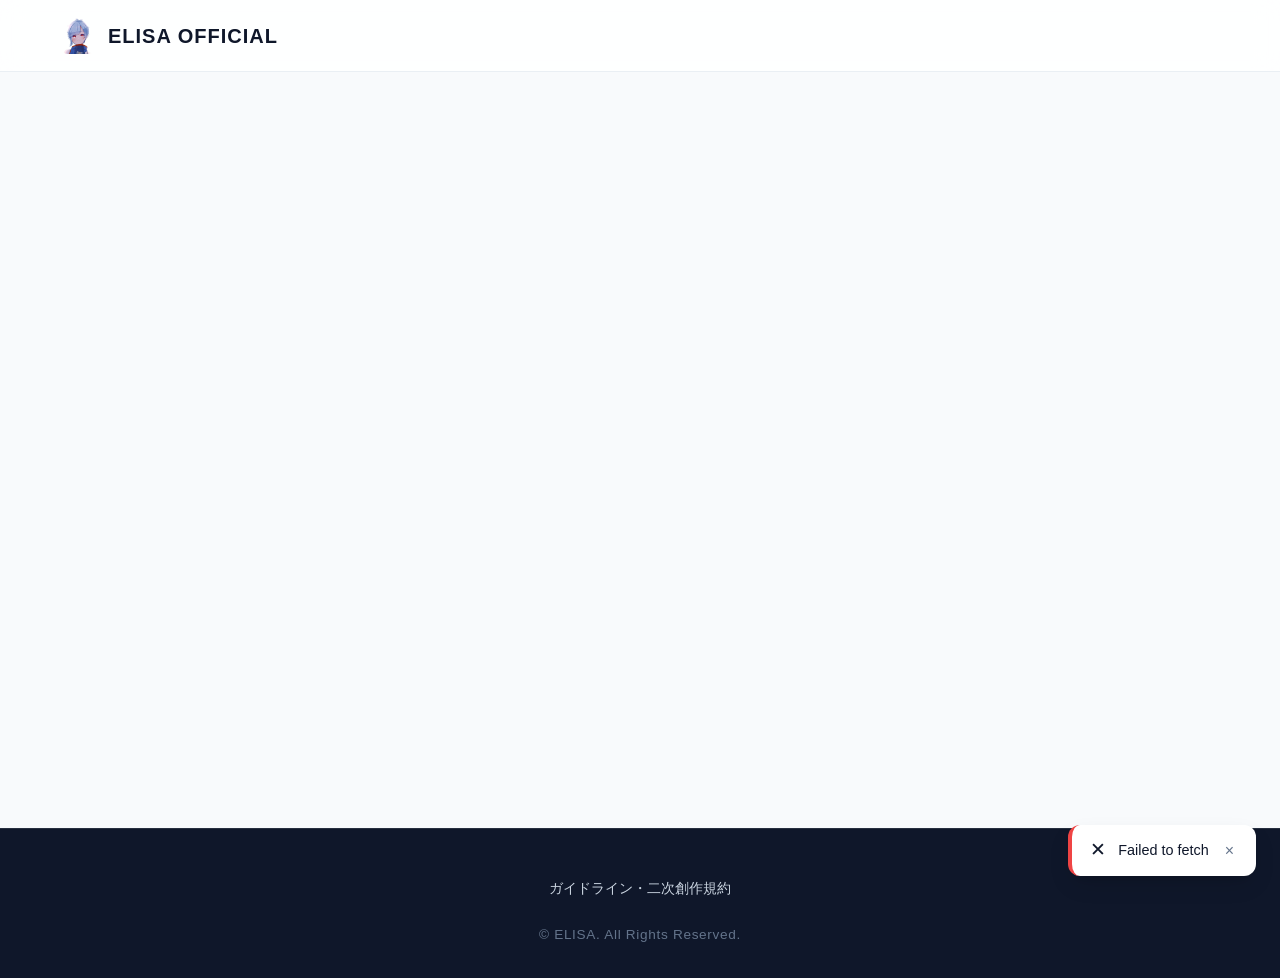
==== commit d1086645: "feat: アプリアイコンの追加と関連するファイルの更新、テーマ設定の拡張" ====
--- a/index.html
+++ b/index.html
@@ -7,7 +7,7 @@
   <meta name="description" content="ELISA公式オフィシャルWebサイト">
 
   <!-- Favicon / App Icon -->
-  <link rel="icon" type="image/png" href="assets/visual/thumbnail/ELISA_thumbnail.png">
+  <link rel="icon" type="image/png" href="assets/appIcon/app_icon.png" id="lp-favicon">
 
   <!-- 共通 CSS -->
   <link rel="stylesheet" href="css/common/reset.css">
@@ -16,12 +16,12 @@
   <link rel="stylesheet" href="css/components/toast.css">
   <link rel="stylesheet" href="css/components/modal.css">
   <link rel="stylesheet" href="css/components/horizontal-scroll.css">
-  <link rel="stylesheet" href="css/components/header.css">
+  <link rel="stylesheet" href="css/components/header.css?v=20261025_app_icon_v1">
   <link rel="stylesheet" href="css/components/footer.css">
 
   <!-- LP 固有 CSS -->
   <link rel="stylesheet" href="css/lp/lp-layout.css">
-  <link rel="stylesheet" href="css/lp/profile.css?v=20261025_no_fog_v6">
+  <link rel="stylesheet" href="css/lp/profile.css?v=20261025_standing_name_2x_v7">
   <link rel="stylesheet" href="css/lp/event.css">
   <link rel="stylesheet" href="css/lp/notice.css?v=20261024_notice_flex_shrink_fix">
   <link rel="stylesheet" href="css/lp/schedule.css">
@@ -39,7 +39,7 @@
   <header class="lp-header">
     <div class="app-container lp-header-inner">
       <a href="#" class="lp-header-brand">
-        <img src="assets/visual/thumbnail/ELISA_thumbnail.png" alt="ELISA" class="lp-header-brand-logo" onerror="this.style.display='none'">
+        <img src="assets/appIcon/app_icon.png" alt="ELISA" class="lp-header-brand-logo" id="lp-header-brand-logo" onerror="this.style.display='none'">
         <span>ELISA OFFICIAL</span>
       </a>
 
@@ -76,6 +76,6 @@
   </footer>
 
   <!-- スクリプト -->
-  <script type="module" src="js/lp/lp-main.js?v=20261025_no_fog_v6"></script>
+  <script type="module" src="js/lp/lp-main.js?v=20261025_app_icon_v1"></script>
 </body>
 </html>
--- a/css/components/header.css
+++ b/css/components/header.css
@@ -40,8 +40,10 @@
 .lp-header-brand-logo {
   width: 36px;
   height: 36px;
-  border-radius: 50%;
-  object-fit: cover;
+  border-radius: 8px;
+  object-fit: contain;
+  flex-shrink: 0;
+  display: block;
 }
 
 /* デスクトップナビゲーション */
--- a/css/lp/profile.css
+++ b/css/lp/profile.css
@@ -137,12 +137,12 @@
 }
 
 .lp-profile-main-title {
-  font-size: 2.8rem;
+  font-size: clamp(3.8rem, 7vw, 5.6rem); /* 従来の2.8remから2倍に拡大 */
   font-weight: 900;
   color: #0f172a;
-  line-height: 1.15;
+  line-height: 1;
   margin: 0;
-  letter-spacing: 0.06em;
+  letter-spacing: 0.04em;
   text-shadow:
     0 0 6px #ffffff,
     0 0 12px #ffffff,
@@ -152,7 +152,7 @@
 
 @media (max-width: 480px) {
   .lp-profile-main-title {
-    font-size: 1.9rem;
+    font-size: clamp(2.8rem, 10vw, 3.8rem); /* 従来の1.9remから2倍に拡大 */
   }
 }
 
